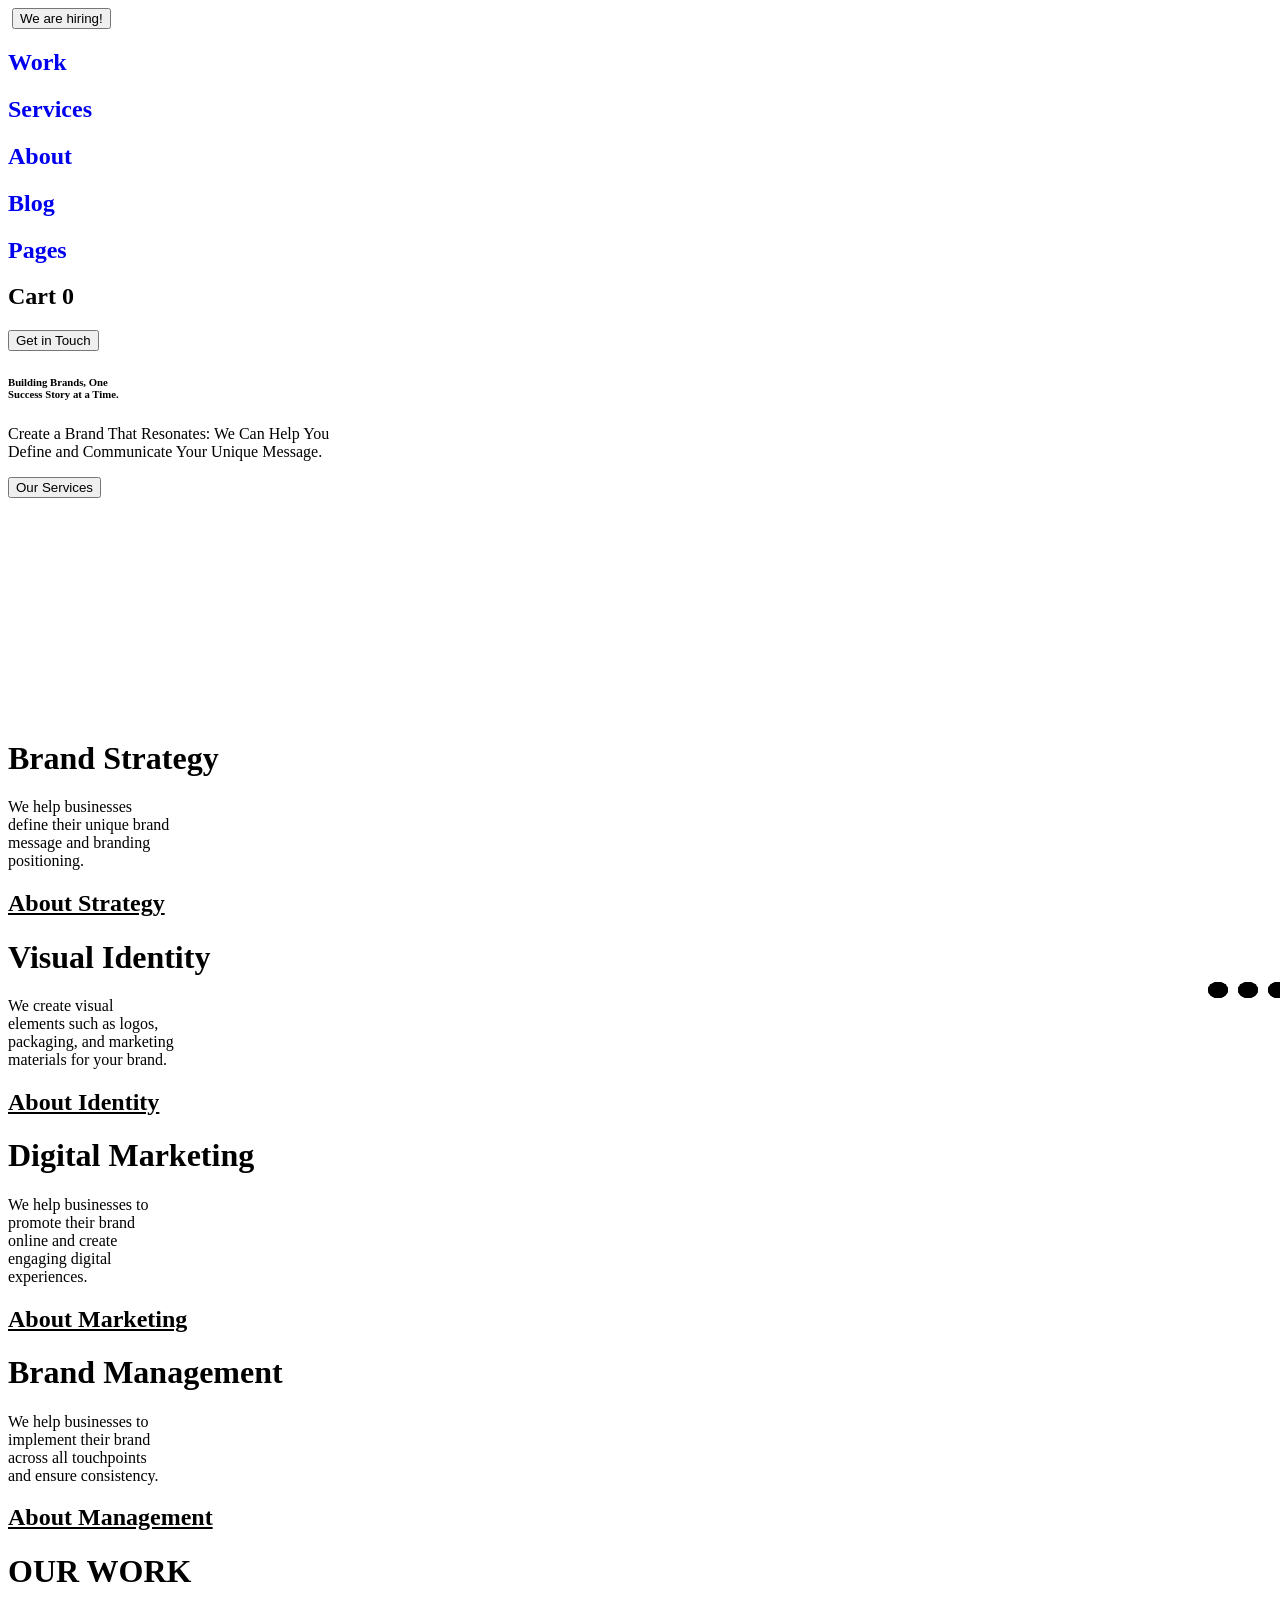
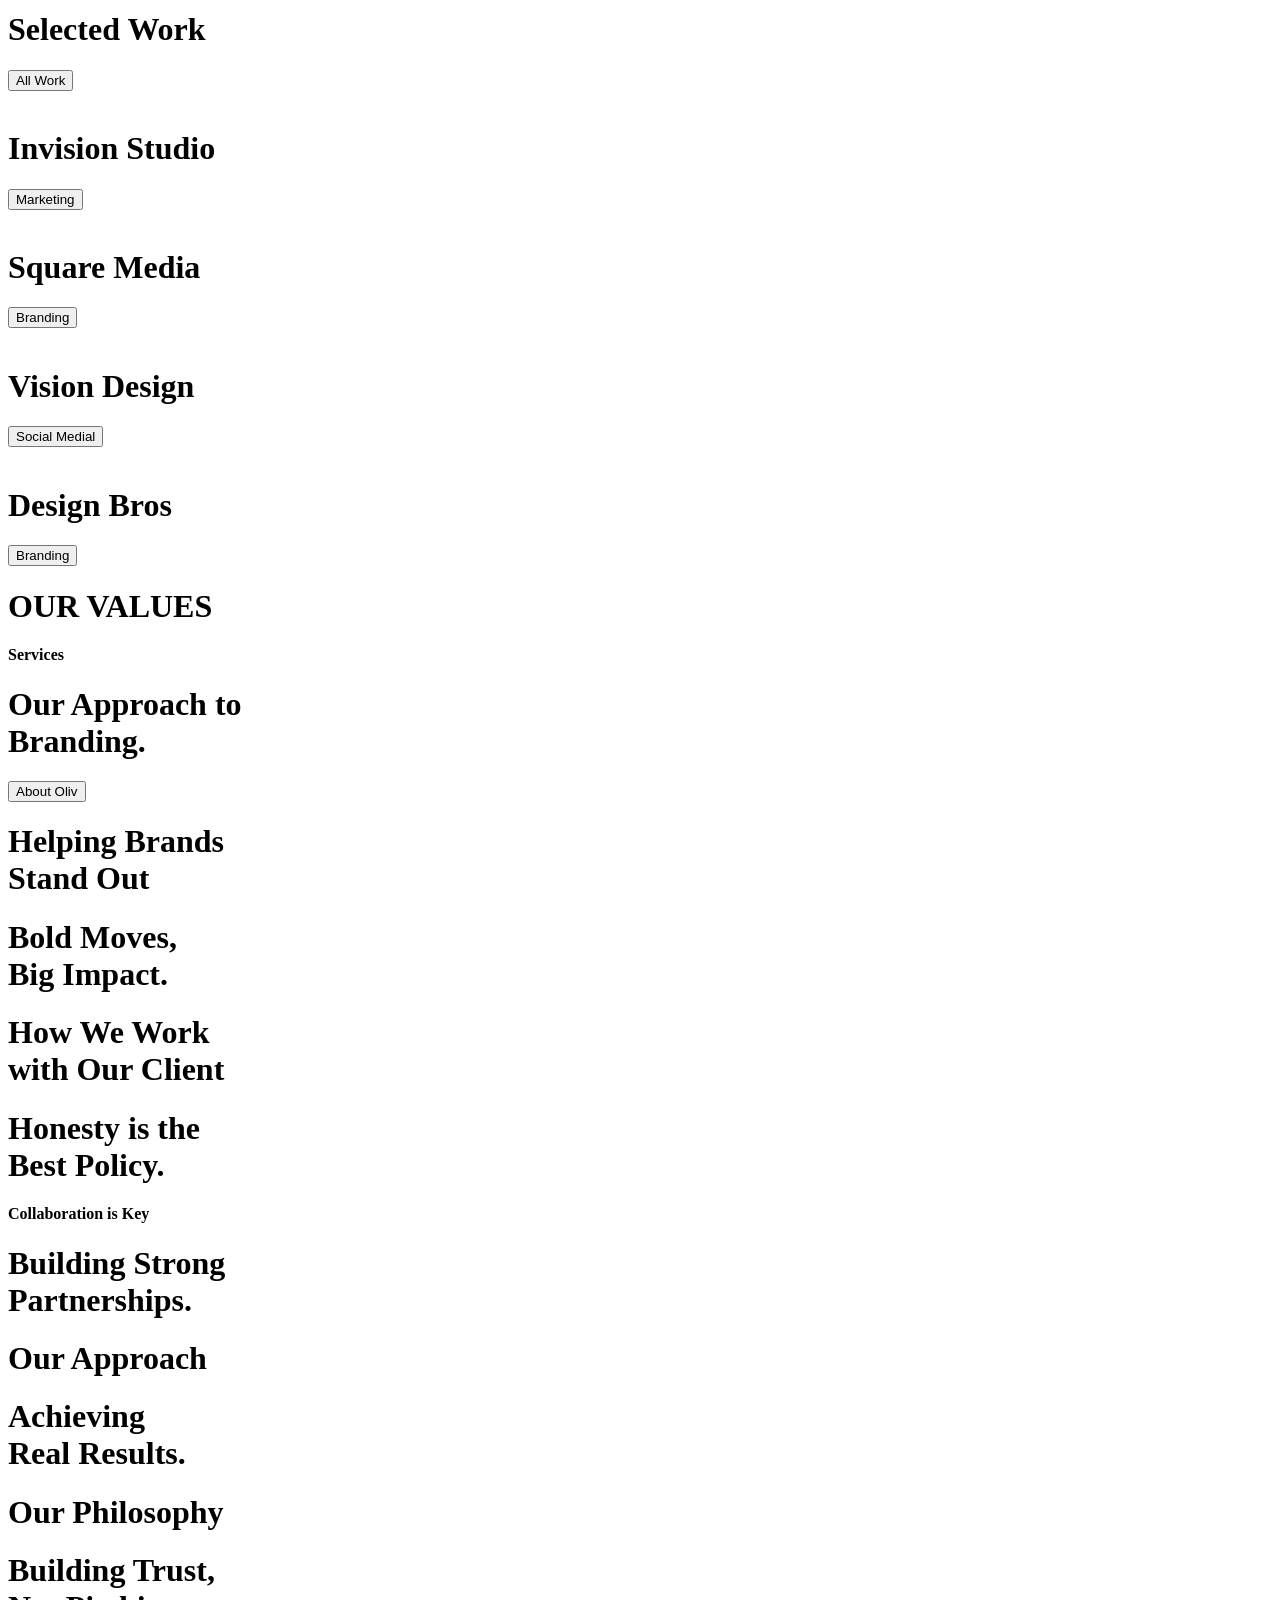
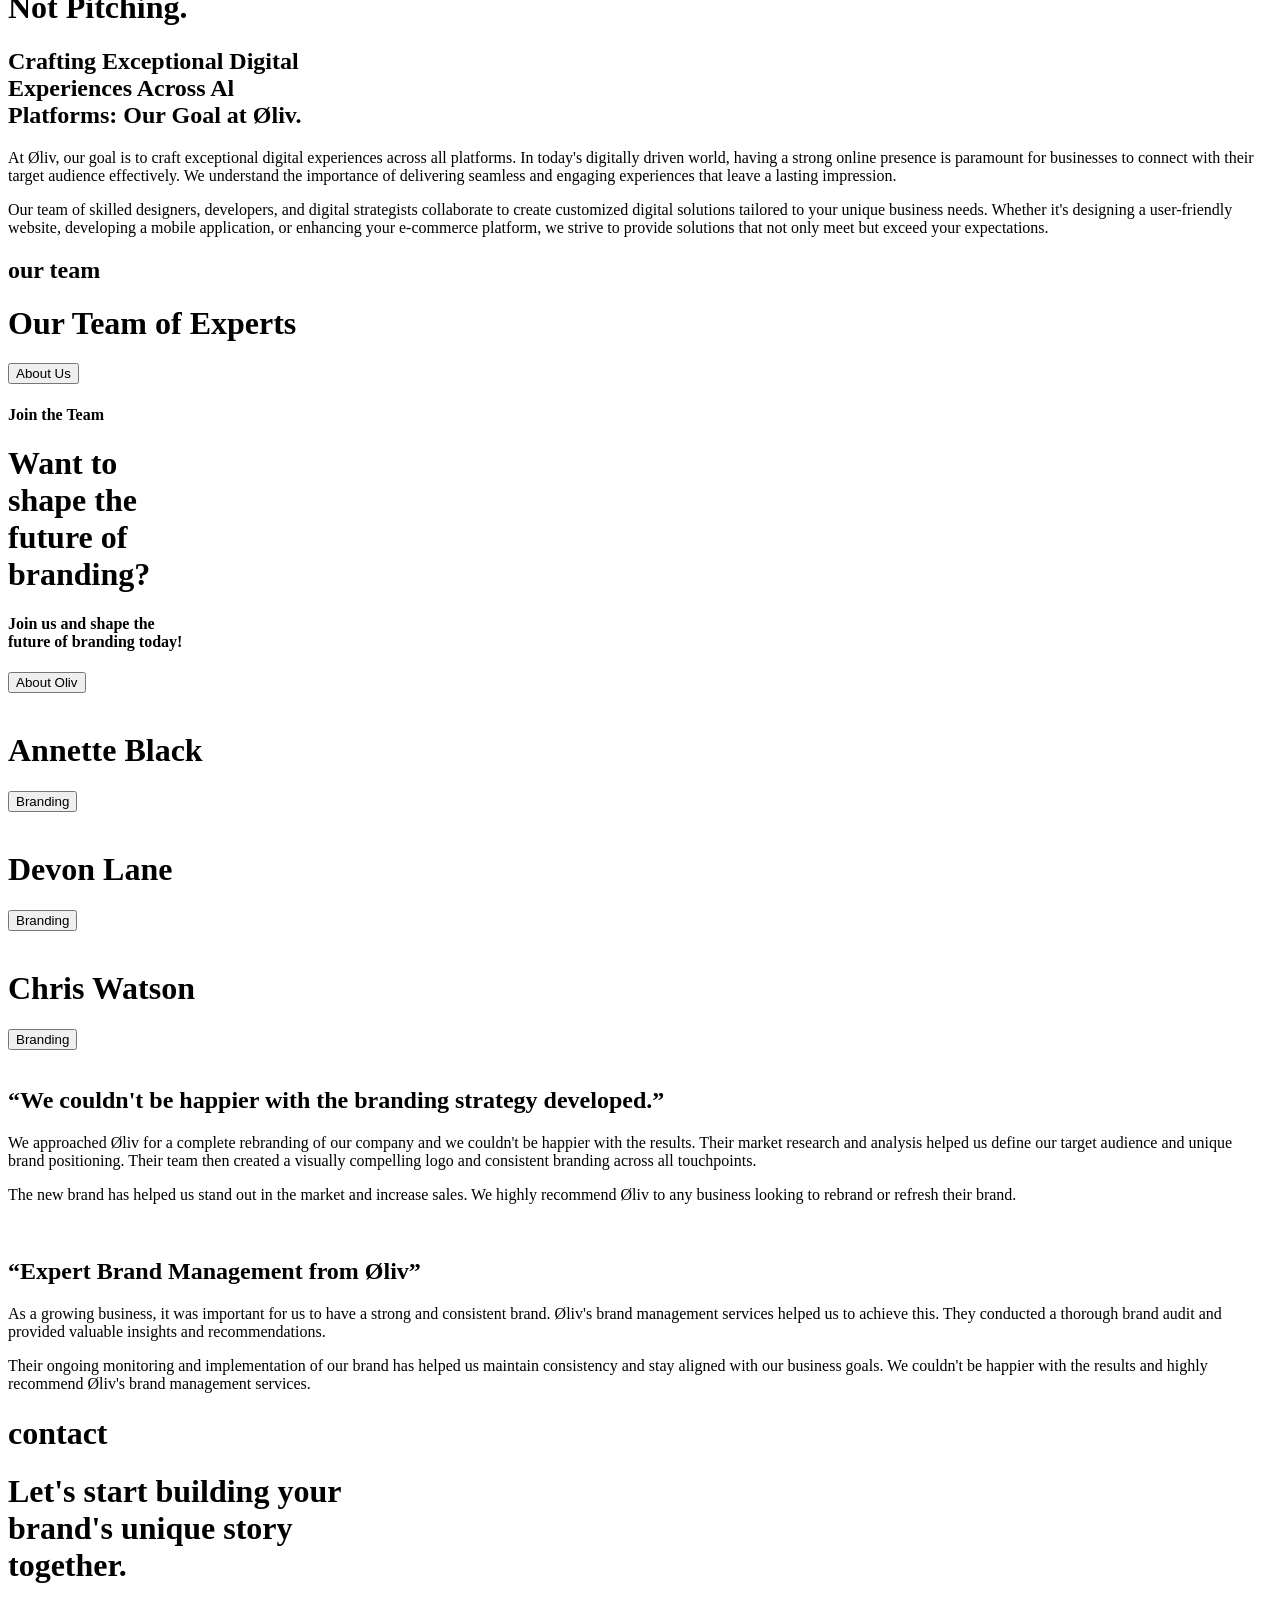
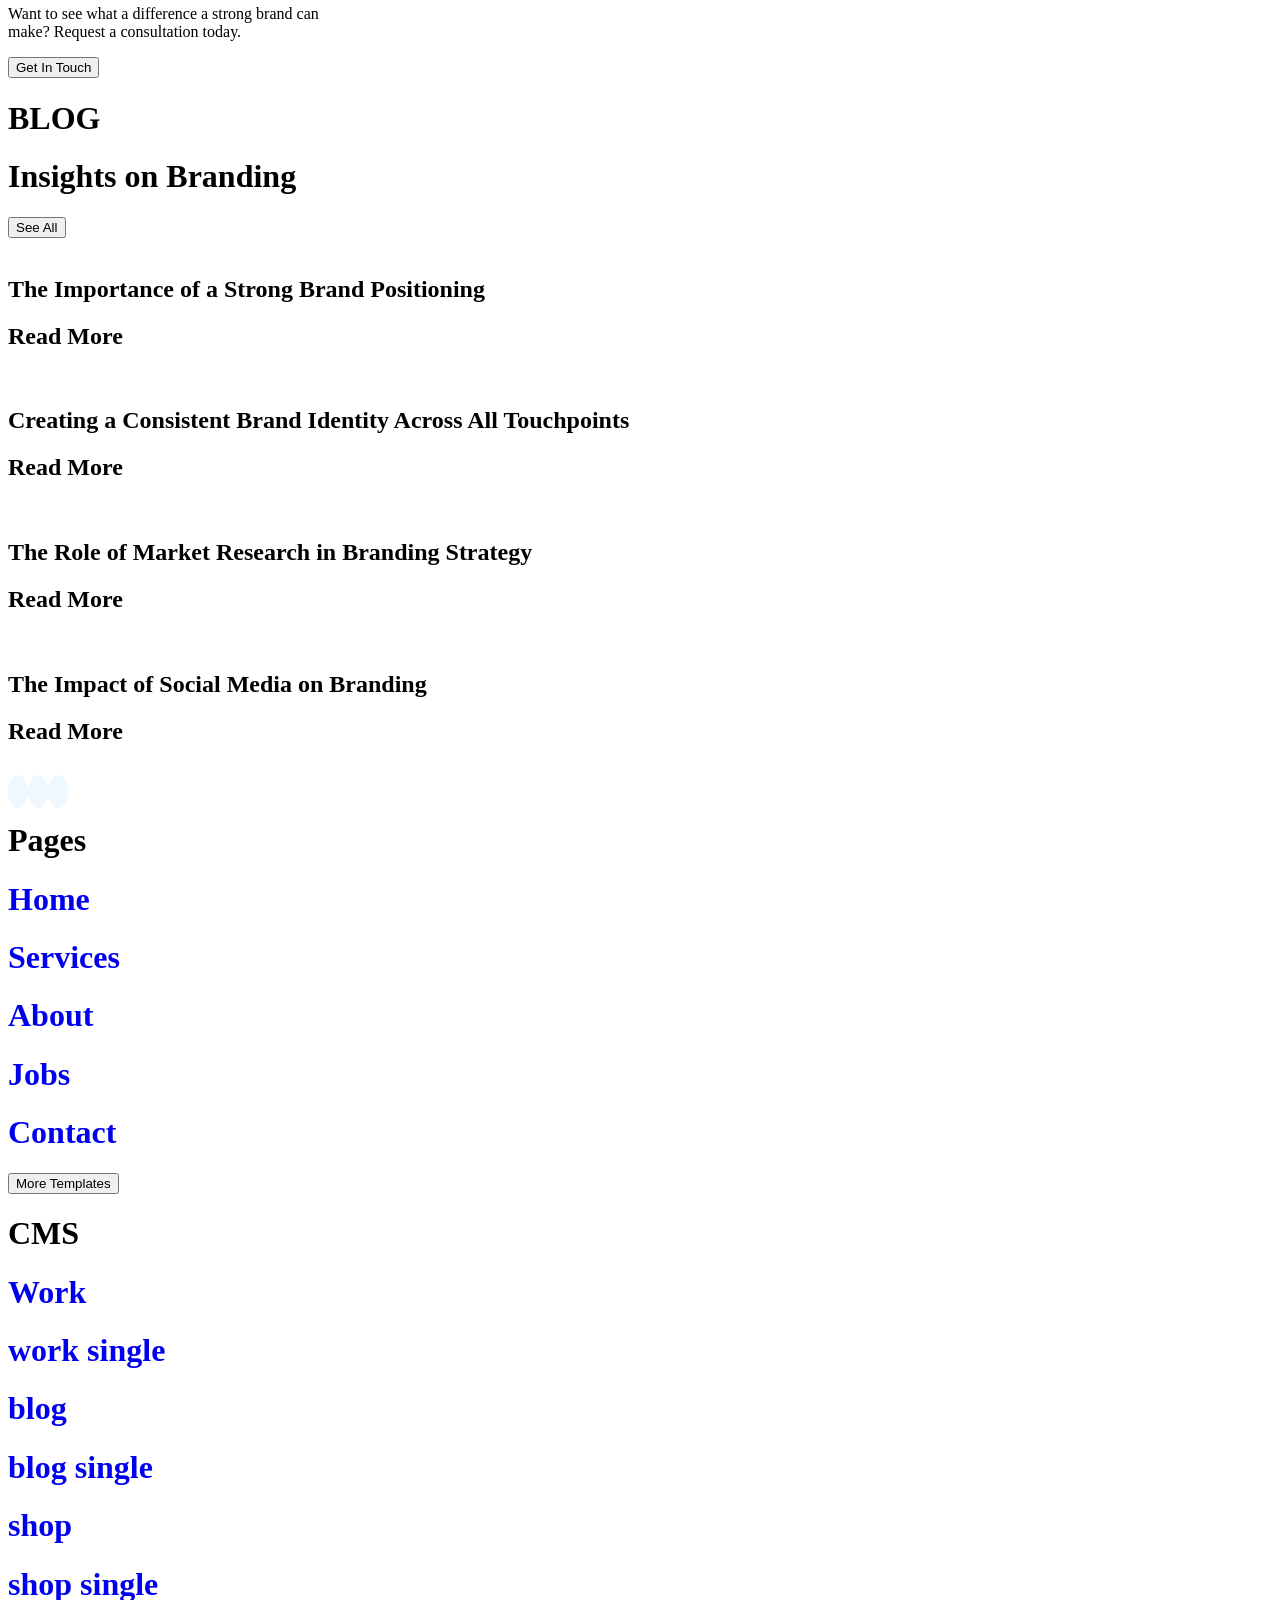
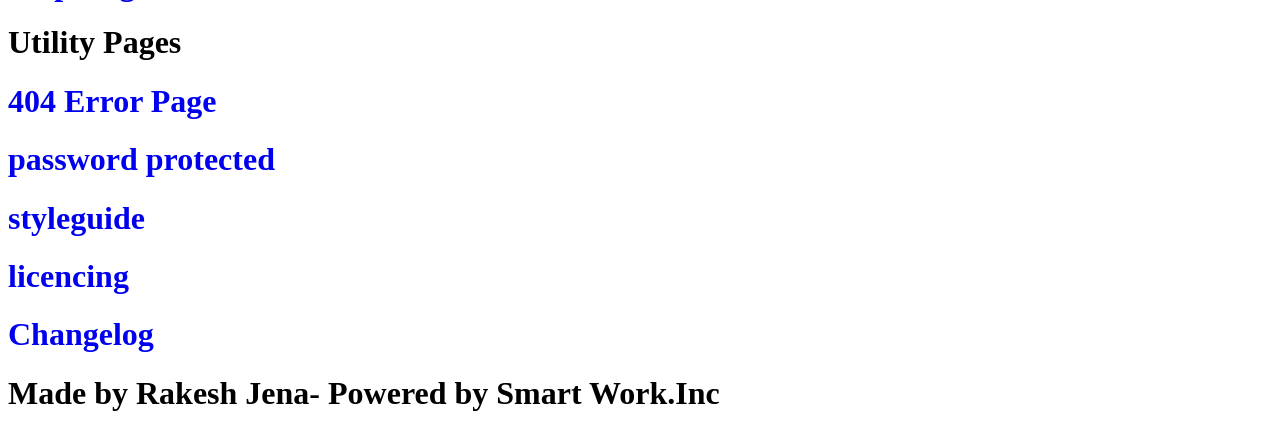
==== A5_assignment/index.html @ ea175433 "feat: initialize project with landing page structure and custom stylesheet" ====
<!DOCTYPE html>
<html lang="en">

<head>
    <meta charset="UTF-8">
    <meta name="viewport" content="width=device-width, initial-scale=1.0">
    <title>A5_assignment</title>
    <link rel="stylesheet" href="oliv.css">
    <script src="https://unpkg.com/@tailwindcss/browser@4"></script>
    <link href="https://cdn.jsdelivr.net/npm/remixicon@4.5.0/fonts/remixicon.css" rel="stylesheet" />

</head>

<body>
    <main class="w-full h-screen p-[0.1px] relative px-[100px] font-[inter]">
        <!-- nav bar -->
        <nav class="w-[100%] h-[10vh] mt-5 flex  border-b border-zinc-100 ">
            <div class="w-1/2 h-full flex items-center gap-5">
                <img class="w-[6vw]"
                    src="https://cdn.prod.website-files.com/63c3f1995d4c3581bbc944b5/63c3fed42405e70f33df42ee_logo.svg"
                    alt="">
                <button class="w-fit h-fit bg-[#EdDED5] px-2 py-1 rounded-full font-light text-sm">We are
                    hiring!</button>
            </div>
            <div class="w-1/2 h-full flex items-center gap-9 font-light">
                <h1><a href="#" class="hover-underline">Work</a></h1>
                <h1><a href="#" class="hover-underline">Services</a></h1>
                <h1><a href="#" class="hover-underline">About</a></h1>
                <h1><a href="#" class="hover-underline">Blog</a></h1>
                <h1><a href="#" class="hover-underline">Pages <i class="ri-arrow-drop-down-line"></i></a></h1>
                <h1>Cart <span class="bg-[#EEDED5] rounded-full w-fit h-fit px-1">0</span></h1>
                <button class="border border-black rounded-full px-3.5 py-2 ml-2 hover:text-white hover:bg-black">Get in
                    Touch</button>
            </div>
        </nav>
        <!-- text section -->
        <section class="w-full h-[80%]">
            <h6 class="text-[6.5vw] font-thin font-[manrope,sans-serif] leading-25 pt-[25vh]" id="building">Building
                Brands, One <br> Success Story at a Time.</h6>
            <p class="text-[1.5vw] font-light pt-5">Create a Brand That Resonates: We Can Help You <br> Define and
                Communicate Your Unique Message. </p>
            <button
                class="bg-black px-7 py-4 rounded-full text-white font-[manrope,sans-serif] mt-8 hover:contrast-600">Our
                Services</button>

        </section>
        <!-- scrool section -->
        <div id="scroll">
            <div id="container">

                <img class="h-[6vh]"
                    src="https://cdn.prod.website-files.com/63c3f1995d4c3581bbc944b5/63c418ce9f1b45e141bf28b5_client-logo-03.svg"
                    alt="">
                <img class="h-[5vh]"
                    src="https://cdn.prod.website-files.com/63c3f1995d4c3581bbc944b5/63c418ce2c404b364300ba31_client-logo-04.svg"
                    alt="">
                <img class="h-[5vh]"
                    src="https://cdn.prod.website-files.com/63c3f1995d4c3581bbc944b5/63c418cea9dabe252e43b0c0_client-logo-07.svg"
                    alt="">
                <img class="h-[5vh]"
                    src="https://cdn.prod.website-files.com/63c3f1995d4c3581bbc944b5/63c418cea9dabef95143b0c1_client-logo-06.svg"
                    alt="">
                <img class="h-[5vh]"
                    src="https://cdn.prod.website-files.com/63c3f1995d4c3581bbc944b5/63c418af3b2b766cebaba02d_client-logo-01.svg"
                    alt="">
                <img class="h-[5vh]"
                    src="https://cdn.prod.website-files.com/63c3f1995d4c3581bbc944b5/63c418ce6a0062cf2d279e35_client-logo-02.svg"
                    alt="">


            </div>
            <div id="container">

                <img class="h-[6vh]"
                    src="https://cdn.prod.website-files.com/63c3f1995d4c3581bbc944b5/63c418ce9f1b45e141bf28b5_client-logo-03.svg"
                    alt="">
                <img class="h-[5vh]"
                    src="https://cdn.prod.website-files.com/63c3f1995d4c3581bbc944b5/63c418ce2c404b364300ba31_client-logo-04.svg"
                    alt="">
                <img class="h-[5vh]"
                    src="https://cdn.prod.website-files.com/63c3f1995d4c3581bbc944b5/63c418cea9dabe252e43b0c0_client-logo-07.svg"
                    alt="">
                <img class="h-[5vh]"
                    src="https://cdn.prod.website-files.com/63c3f1995d4c3581bbc944b5/63c418cea9dabef95143b0c1_client-logo-06.svg"
                    alt="">
                <img class="h-[5vh]"
                    src="https://cdn.prod.website-files.com/63c3f1995d4c3581bbc944b5/63c418af3b2b766cebaba02d_client-logo-01.svg"
                    alt="">
                <img class="h-[5vh]"
                    src="https://cdn.prod.website-files.com/63c3f1995d4c3581bbc944b5/63c418ce6a0062cf2d279e35_client-logo-02.svg"
                    alt="">

                <!-- Our work       -->
            </div>
        </div>
        <div class="w-full h-[70vh] border-b border-zinc-200">
            <div class=" w-full h-[80%] flex justify-between">
                <div class="w-[23%] h-[90%] bg-zinc-100 px-[50px] pt-[60px]">
                    <h1 class="text-[1.8vw] font-light">Brand Strategy</h1>
                    <p class="font-thin text-zinc-600 text-lg mt-4">We help businesses <br>define their unique brand
                        <br>message and branding <br>positioning.</p>
                    <h2 class="pt-4 decoration-solid"><u>About Strategy</u></h2>
                </div>
                <div class="w-[23%] h-[90%] bg-zinc-100 px-[50px] pt-[60px]">
                    <h1 class="text-[1.8vw] font-light">Visual Identity</h1>
                    <p class="font-thin text-zinc-600 text-lg mt-4">We create visual <br>elements such as logos,
                        <br>packaging, and marketing <br>materials for your brand.</p>
                    <h2 class="pt-4 decoration-solid"><u>About Identity</u></h2>
                </div>
                <div class="w-[23%] h-[90%] bg-zinc-100 px-[50px] pt-[60px]">
                    <h1 class="text-[1.8vw] font-light">Digital Marketing</h1>
                    <p class="font-thin text-zinc-600 text-lg mt-4">We help businesses to <br>promote their
                        brand<br>online and create<br>engaging digital <br>experiences.</p>
                    <h2 class="pt-4 decoration-solid"><u>About Marketing</u></h2>
                </div>
                <div class="w-[23%] h-[90%] bg-zinc-100 px-[50px] pt-[60px]">
                    <h1 class="text-[1.8vw] font-light">Brand Manage­ment</h1>
                    <p class="font-thin text-zinc-600 text-lg mt-4">We help businesses to <br>implement their brand
                        <br>across all touchpoints <br>and ensure consistency.</p>
                    <h2 class="pt-4 decoration-solid"><u>About Management</u></h2>
                </div>
            </div>
            <h1 class="py-2 text-xs pt-17 text-zinc-700">OUR WORK</h1>
        </div>
        <!-- selected work -->
        <div class="w-full h-[20vh] flex justify-between items-center">
            <h1 class="text-[3.5vw] font-light font-[inter]">Selected Work</h1>
            <button
                class="border rounded-full px-6 py-3 text-sm bg-white text-black hover:bg-black hover:text-white">All
                Work</button>

        </div>
        <!-- big image section -->
        <div class="w-full h-[70vh] flex justify-between">
            <div class="w-[49%] h-full">
                <div class="w-full h-[90%] overflow-hidden">
                    <img class="object-cover h-full w-full hover:h-[110%] hover:w-[110%]" id="pic"
                        src="https://cdn.prod.website-files.com/63c3f1995d4c354236c944de/63c6b981e34f347cacdc73b6_project-01-thumb.webp"
                        alt="">
                </div>
                <div class="w-full h-[10%] flex justify-between items-center">
                    <h1 class="text-xl font-light">Invision Studio</h1>
                    <button
                        class="border rounded-full px-3 py-1 text-sm bg-white text-black hover:bg-black hover:text-white">Marketing</button>
                </div>
            </div>

            <div class="w-[49%] h-full">
                <div class="w-full h-[90%] overflow-hidden "><img
                        class="object-cover h-full w-full hover:h-[110%] hover:w-[110%]" id="pic"
                        src="https://cdn.prod.website-files.com/63c3f1995d4c354236c944de/63c6b96d86c0c985079d8d60_project-02-thumb.webp"
                        alt=""></div>
                <div class="w-full h-[10%] flex justify-between items-center">
                    <h1 class="text-xl font-light">Square Media </h1><button
                        class="border rounded-full px-3 py-1 text-sm bg-white text-black hover:bg-black hover:text-white">Branding</button>
                </div>
            </div>
        </div>

        <div class="w-full h-[70vh] flex justify-between mt-5">
            <div class="w-[49%] h-full">
                <div class="w-full h-[90%] overflow-hidden"><img
                        class="object-cover h-full w-full hover:h-[110%] hover:w-[110%]" id="pic"
                        src="https://cdn.prod.website-files.com/63c3f1995d4c354236c944de/63c6b953a2c1a5706f63bbe1_project-03-thumb.webp"
                        alt=""></div>
                <div class="w-full h-[10%] flex justify-between items-center">
                    <h1 class="text-xl font-light">Vision Design</h1><button
                        class="border rounded-full px-3 py-1 text-sm bg-white text-black hover:bg-black hover:text-white">Social
                        Medial</button>
                </div>
            </div>
            <div class="w-[49%] h-full">
                <div class="w-full h-[90%] overflow-hidden "><img
                        class="object-cover h-full w-full hover:h-[110%] hover:w-[110%]" id="pic"
                        src="https://cdn.prod.website-files.com/63c3f1995d4c354236c944de/63c6b943f334e17d7007a0ea_project-04-thumb.webp"
                        alt=""></div>
                <div class="w-full h-[10%] flex justify-between items-center">
                    <h1 class="text-xl font-light">Design Bros </h1><button
                        class="border rounded-full px-3 py-1 text-sm bg-white text-black hover:bg-black hover:text-white">Branding</button>
                </div>
            </div>
        </div>
        <div class="w-full h-[20vh] relative border-b border-zinc-200">
            <h1 class="relative top-[76%] text-sm text-zinc-700">OUR VALUES</h1>
        </div>
        <!-- Services -->
        <div class="w-full h-[50vh] flex mt-18 justify-between">
            <div class="w-[23%] h-full bg-[#F1F5F9] p-[50px] ">
                <h4 class="text-sm font-light">Services</h4>
                <h1 class="text-2xl pt-8 font-light">Our Approach to <br>Branding.</h1>
                <button class="bg-black text-white px-8 py-3 rounded-full text-sm mt-27">About Oliv<i
                        class="ri-arrow-right-up-line text-lg font-thin"></i></button>
            </div>
            <div class="w-[23%] h-full bg-[#F1F6F5] flex flex-col justify-between p-[50px] uppercase">
                <h1 class="text-sm font-light">Helping Brands <br> Stand Out</h1>
                <h1 class="text-xl font-light">Bold Moves, <br> Big Impact.</h1>
            </div>
            <div class="w-[23%] h-full bg-[#F8F8F8] flex flex-col justify-between p-[50px] uppercase">
                <h1 class="text-sm font-light">How We Work <br> with Our Client</h1>
                <h1 class="text-xl font-light">Honesty is the <br> Best Policy.</h1>
            </div>
            <div class="w-[23%] h-full bg-white"></div>
        </div>

        <div class="w-full h-[50vh] flex mt-10 justify-between">

            <div class="w-[23%] h-full bg-white"></div>


            <div class="w-[23%] h-full bg-[#F8F8F8] p-[50px] flex flex-col justify-between">
                <h4 class="text-sm font-light uppercase">Collaboration is Key</h4>
                <h1 class="text-2xl font-light">Building Strong <br> Partnerships.</h1>

            </div>
            <div class="w-[23%] h-full bg-[#F8EDE3] flex flex-col justify-between p-[50px] uppercase">
                <h1 class="text-sm font-light">Our Approach</h1>
                <h1 class="text-2xl font-light">Achieving <br> Real Results.</h1>
            </div>
            <div class="w-[23%] h-full bg-[#FFFAE7] flex flex-col justify-between p-[50px] uppercase">
                <h1 class="text-sm font-light">Our Philosophy</h1>
                <h1 class="text-xl font-light">Building Trust, <br>Not Pitching.</h1>
            </div>
        </div>
        <!-- middle text -->
        <section class="w-full h-[100vh] relative mt-[15vh] border-b border-zinc-200">
            <div class="w-full h-[30%]">
                <h1 class="text-[3.2vw] font-light pl-[25%] leading-15">Crafting Exceptional Digital <br>Experiences
                    Across Al <br> Platforms: Our Goal at Øliv.</h1>
            </div>
            <div class="w-full h-[50%] flex">
                <div class="w-1/2 h-[100%] ">
                    <p class="pl-[50%] text-lg font-light text-zinc-600">At Øliv, our goal is to craft exceptional
                        digital experiences across all platforms. In today's digitally driven world, having a strong
                        online presence is paramount for businesses to connect with their target audience effectively.
                        We understand the importance of delivering seamless and engaging experiences that leave a
                        lasting impression.</p>
                </div>
                <div class="w-1/2 h-[100%]">
                    <p class="pl-5 pr-[50%] text-lg font-light text-zinc-600">Our team of skilled designers, developers,
                        and digital strategists collaborate to create customized digital solutions tailored to your
                        unique business needs. Whether it's designing a user-friendly website, developing a mobile
                        application, or enhancing your e-commerce platform, we strive to provide solutions that not only
                        meet but exceed your expectations.
                    </p>
                </div>
            </div>
            <h1 class="mt-29 uppercase font-light text-sm text-zinc-700">our team</h1>
        </section>
        <!-- our team -->
        <div class="w-full h-[20vh] flex justify-between items-center">
            <h1 class="text-[3.2vw] font-light font-[inter]">Our Team of Experts</h1>
            <button
                class="border rounded-full px-6 py-3 text-sm bg-white text-black hover:bg-black hover:text-white">About
                Us</button>
        </div>

        <div class="w-full h-[65vh] flex justify-between">
            <div class="w-[23%] h-full bg-[#F1F6F5] pl-15 pt-15">
                <h4 class="text-sm font-light uppercase">Join the Team</h4>
                <h1 class="text-3xl font-light mt-5">Want to <br> shape the <br>future of <br>branding?</h1>
                <h4 class="mt-3 text-sm text-zinc-400 leading-7">Join us and shape the <br>future of branding today!
                </h4>
                <button class="bg-black text-white px-8 py-4 rounded-full text-sm mt-20">About Oliv</button>

            </div>
            <div class="w-[23%] h-full">
                <div class="w-full h-[85%] overflow-hidden relative" id="card">
                    <img class="w-full h-full object-cover"
                        src="https://assets-global.website-files.com/63c3f1995d4c3581bbc944b5/63c68f2ecddac415070de2e8_team-01-p-500.webp"
                        alt="">
                    <div id="bottom"><i class="ri-instagram-line"></i><i class="ri-twitter-fill"></i><i
                            class="ri-behance-line"></i></div>
                </div>
                <div class="w-full h-[15%] flex justify-between items-center">
                    <h1 class="text-xl font-light">Annette Black</h1>
                    <button
                        class="border font-light rounded-full px-3 py-1 text-sm bg-white text-black hover:bg-black hover:text-white">Branding</button>
                </div>
            </div>
            <div class="w-[23%] h-full">
                <div class="w-full h-[85%] overflow-hidden relative" id="card">
                    <img class="w-full h-full object-cover"
                        src="https://assets-global.website-files.com/63c3f1995d4c3581bbc944b5/63c68f2e0a57ab81ad90f31f_team-02-p-500.webp"
                        alt="">
                    <div id="bottom"><i class="ri-instagram-line"></i><i class="ri-twitter-fill"></i><i
                            class="ri-behance-line"></i></div>
                </div>
                <div class="w-full h-[15%] flex justify-between items-center">
                    <h1 class="text-xl font-light">Devon Lane</h1>
                    <button
                        class="border font-light rounded-full px-3 py-1 text-sm bg-white text-black hover:bg-black hover:text-white">Branding</button>
                </div>
            </div>
            <div class="w-[23%] h-full">
                <div class="w-full h-[85%] overflow-hidden relative" id="card">
                    <img class="w-full h-full object-cover"
                        src="https://assets-global.website-files.com/63c3f1995d4c3581bbc944b5/63c68f2ed7fe4b9a5bef7ee1_team-03-p-500.webp"
                        alt="">
                    <div id="bottom"><i class="ri-instagram-line"></i><i class="ri-twitter-fill"></i><i
                            class="ri-behance-line"></i></div>
                </div>
                <div class="w-full h-[15%] flex justify-between items-center">
                    <h1 class="text-xl font-light">Chris Watson</h1>
                    <button
                        class="border font-light rounded-full px-3 py-1 text-sm bg-white text-black hover:bg-black hover:text-white">Branding</button>
                </div>
            </div>
        </div>
        <!-- logoipsum section -->
        <section class="w-[100%] h-[50vh] flex justify-end mt-40">
            <div class="w-[20%] h-full border-b border-zinc-200">
                <img src="https://cdn.prod.website-files.com/63c3f1995d4c3581bbc944b5/63c418ce6a0062cf2d279e35_client-logo-02.svg"
                    alt="">
            </div>
            <div class="w-[50%] h-full pr-10 border-b border-zinc-200">
                <h1 class="text-[2vw] font-light">“We couldn't be happier with the branding strategy developed.”</h1>
                <p class="font-light mt-10">We approached Øliv for a complete rebranding of our company and we couldn't
                    be happier with the results. Their market research and analysis helped us define our target audience
                    and unique brand positioning. Their team then created a visually compelling logo and consistent
                    branding across all touchpoints.</p>
                <p class="font-light mt-10">The new brand has helped us stand out in the market and increase sales. We
                    highly recommend Øliv to any business looking to rebrand or refresh their brand.</p>
            </div>

        </section>
        <section class="w-[100%] h-[50vh] flex justify-end mt-20">
            <div class="w-[20%] h-full">
                <img src="https://cdn.prod.website-files.com/63c3f1995d4c3581bbc944b5/63c418cea9dabef95143b0c1_client-logo-06.svg"
                    alt="">
            </div>
            <div class="w-[50%] h-full pr-10">
                <h1 class="text-[2vw] font-light">“Expert Brand Management from Øliv”</h1>
                <p class="font-light mt-10">As a growing business, it was important for us to have a strong and
                    consistent brand. Øliv's brand management services helped us to achieve this. They conducted a
                    thorough brand audit and provided valuable insights and recommendations.
                </p>
                <p class="font-light mt-10">Their ongoing monitoring and implementation of our brand has helped us
                    maintain consistency and stay aligned with our business goals. We couldn't be happier with the
                    results and highly recommend Øliv's brand management services.</p>
            </div>

        </section>
        <!-- contact section -->
        <div class="w-full h-[80vh] bg-[#F1F6F5] mt-20 flex">
            <div class="w-[30%] h-full pt-25 pl-25 font-light">
                <h1>contact</h1>
            </div>
            <div class="w-[70%] h-full pt-25">
                <h1 class="text-[4vw] leading-20 font-light">Let's start building your <br>brand's unique story
                    <br>together.</h1>
                <p class="text-2xl mt-3 font-light">Want to see what a difference a strong brand can <br>make? Request a
                    consultation today.</p>
                <button class="bg-black text-white px-8 py-3 rounded-full text-sm mt-13">Get In Touch<i
                        class="ri-arrow-right-up-line text-lg font-thin"></i></button>
            </div>
        </div>
        <!-- blog -->
        <div class="w-full h-[10vh] border-b border-zinc-200 mt-10">
            <h1 class="text-sm font-light pt-10">BLOG</h1>
        </div>
        <div class="w-full h-[20vh] flex justify-between items-center">
            <h1 class="text-[3.2vw] font-light font-[inter]">Insights on Branding </h1>
            <button
                class="border rounded-full px-6 py-3 text-sm bg-white text-black hover:bg-black hover:text-white">See
                All</button>

        </div>
        <!-- Insights on branding -->
        <section class="w-full h-[60vh] flex justify-between">
            <div class="w-[23%] h-full">
                <div class="w-full h-[70%] overflow-hidden"><img
                        class="w-full h-full object-cover object-center hover:h-[110%]" id="pic"
                        src="https://cdn.prod.website-files.com/63c3f1995d4c354236c944de/63c6926c3e0cadb265cce971_post-01-thumb-p-500.webp"
                        alt=""></div>
                <div class="w-full h-[30%]">
                    <h1 class="text-xl font-light pt-3">The Importance of a Strong Brand Positioning</h1>
                    <h1 class="font-light pt-4">Read More</h1>
                </div>
            </div>
            <div class="w-[23%] h-full">
                <div class="w-full h-[70%] overflow-hidden"><img
                        class="w-full h-full object-cover object-center hover:h-[110%]" id="pic"
                        src="https://cdn.prod.website-files.com/63c3f1995d4c354236c944de/63c692830763057ff261e841_post-02-thumb-p-500.webp"
                        alt=""></div>
                <div class="w-full h-[30%]">
                    <h1 class="text-xl font-light pt-3">Creating a Consistent Brand Identity Across All Touchpoints</h1>
                    <h1 class="font-light pt-4">Read More</h1>
                </div>
            </div>
            <div class="w-[23%] h-full">
                <div class="w-full h-[70%] overflow-hidden"><img
                        class="w-full h-full object-cover object-center hover:h-[110%]" id="pic"
                        src="https://cdn.prod.website-files.com/63c3f1995d4c354236c944de/63c69293cb2ab32755a1a6d7_post-03-thumb-p-500.webp"
                        alt=""></div>
                <div class="w-full h-[30%]">
                    <h1 class="text-xl font-light pt-3">The Role of Market Research in Branding Strategy</h1>
                    <h1 class="font-light pt-4">Read More</h1>
                </div>
            </div>
            <div class="w-[23%] h-full">
                <div class="w-full h-[70%] overflow-hidden"><img
                        class="w-full h-full object-cover object-center hover:h-[110%]" id="pic"
                        src="https://cdn.prod.website-files.com/63c3f1995d4c354236c944de/63c692a30a57ab0d6c9128fe_post-04-thumb-p-500.webp"
                        alt=""></div>
                <div class="w-full h-[30%]">
                    <h1 class="text-xl font-light pt-3">The Impact of Social Media on Branding</h1>
                    <h1 class="font-light pt-4">Read More</h1>
                </div>
            </div>
        </section>
        <!-- footer -->
        <div class="w-full h-[60vh] flex justify-between border-b border-zinc-200">
            <div class="w-[23%] h-[90%]">
                <div class="w-full h-[15%] pt-4"><img
                        src="https://cdn.prod.website-files.com/63c3f1995d4c3581bbc944b5/63c3fed42405e70f33df42ee_logo.svg"
                        alt=""></div>
                <div id="footer" class="pt-7">
                    <i class="text-lg ri-instagram-line"></i>
                    <i class="text-lg ri-twitter-fill"></i>
                    <i class="text-lg ri-behance-line"></i>
                </div>
            </div>
            <div class="w-[23%] h-[90%]">
                <div class="w-full h-[15%] pt-3 border-b border-zinc-200">
                    <h1 class="font-light text-lg mt-3">Pages</h1>
                </div>
                <div class="w-full h-[85%] font-normal text-sm leading-10 mt-5" id="Footer2">
                    <h1><a href="#" class="hover-underline">Home </a></h1>
                    <h1><a href="#" class="hover-underline">Services</a></h1>
                    <h1><a href="#" class="hover-underline">About</a></h1>
                    <h1><a href="#" class="hover-underline">Jobs</a></h1>
                    <h1><a href="#" class="hover-underline">Contact</a></h1>
                    <button class="bg-black text-white px-8 py-4 rounded-full text-sm mt-5">More Templates</button>

                </div>

            </div>
            <div class="w-[23%] h-[90%]">
                <div class="w-full h-[15%] pt-3 border-b border-zinc-200">
                    <h1 class="font-light text-lg mt-3">CMS</h1>
                </div>
                <div class="w-full h-[85%] font-normal text-sm leading-10 mt-5 capitalize">
                    <h1><a href="#" class="hover-underline">Work</a></h1>
                    <h1><a href="#" class="hover-underline">work single</a></h1>
                    <h1><a href="#" class="hover-underline">blog </a></h1>
                    <h1><a href="#" class="hover-underline">blog single</a></h1>
                    <h1><a href="#" class="hover-underline">shop</a></h1>
                    <h1><a href="#" class="hover-underline">shop single</a></h1>

                </div>
            </div>
            <div class="w-[23%] h-[90%]">
                <div class="w-full h-[15%] border-b border-zinc-200 pt-3">
                    <h1 class="font-light text-lg mt-3">Utility Pages</h1>
                </div>
                <div class="w-full h-[85%] font-normal text-sm leading-10 capitalize mt-5">
                    <h1><a href="#" class="hover-underline">404 Error Page</a></h1>
                    <h1><a href="#" class="hover-underline">password protected</a></h1>
                    <h1><a href="#" class="hover-underline">styleguide</a></h1>
                    <h1><a href="#" class="hover-underline">licencing</a></h1>
                    <h1><a href="#" class="hover-underline">Changelog</a></h1>
                </div>
            </div>
        </div>
        <!-- footer -->
        <footer class="w-full h-[10vh] flex justify-between items-center font-light">
            <h1 class="text-zinc-400 text-sm"><i class="ri-copyright-line"></i>Made by <span
                    class="text-black underline">Rakesh Jena</span>- Powered by <span class="text-black underline">Smart
                    Work.Inc </span></h1>
            

        </footer>
        <div class="w-f"></div>









    </main>

</body>

</html>
---- A5_assignment/oliv.css ----
#scroll{
    margin-top: 40px;
    height: 20vh;
    width: 100%;
    white-space: nowrap;
    overflow-x: hidden;
    overflow-y: hidden;
}
#container{
    height: 100%;
    width: 110%;
    display: inline-block;
    /* display: flex; */
    animation-name: scrol;
    animation-duration: 20s;
    animation-iteration-count: infinite;
    animation-timing-function: linear;
    
}
#container img{
    display: inline;
    margin: 50px 0px 50px 120px;
    align-items:center ;

    

}
@keyframes scrol{
    from{
        transform: translateX(0);

    }
    to{
        transform: translateX(-100%);
    }
}
#pic{
    transition:all cubic-bezier(0.19, 1, 0.22, 1)2s;
    object-position: center;
}
#bottom{
    height: 20%;
    width: 100%;
    display: flex;
    align-items: center;
    justify-content: end;
    background: linear-gradient(transparent);
    bottom: -20%;
    position: absolute;
    transition:all cubic-bezier(0.19, 1, 0.22, 1)1s;
    gap: 10px;
    padding-right: 25px;
}
#card:hover #bottom{
    bottom: 0;
}
#bottom i{
    padding: 8px 10px;
    color: white;
    background-color: black;
    border-radius: 50%;

}
#footer i{
    
    padding: 8px 10px;
    color: black;
    background-color: aliceblue;
    border-radius: 50%;
}
#footer2 h1{
    transition:all cubic-bezier(0.19, 1, 0.22, 1)10s;
}
.hover-underline{
    position: relative;
    text-decoration: none;
}
.hover-underline::after{
    content: '';
    position: absolute;
    width: 100%;
    height: 1.5px;
    bottom: 0;
    left: 0;
    background-color: black;
    transform-origin: bottom left;
    transition:all cubic-bezier(0.19, 1, 0.22, 1)1s;
    transform: scaleX(0);
}
.hover-underline:hover::after{
    transform: scale(1);
}
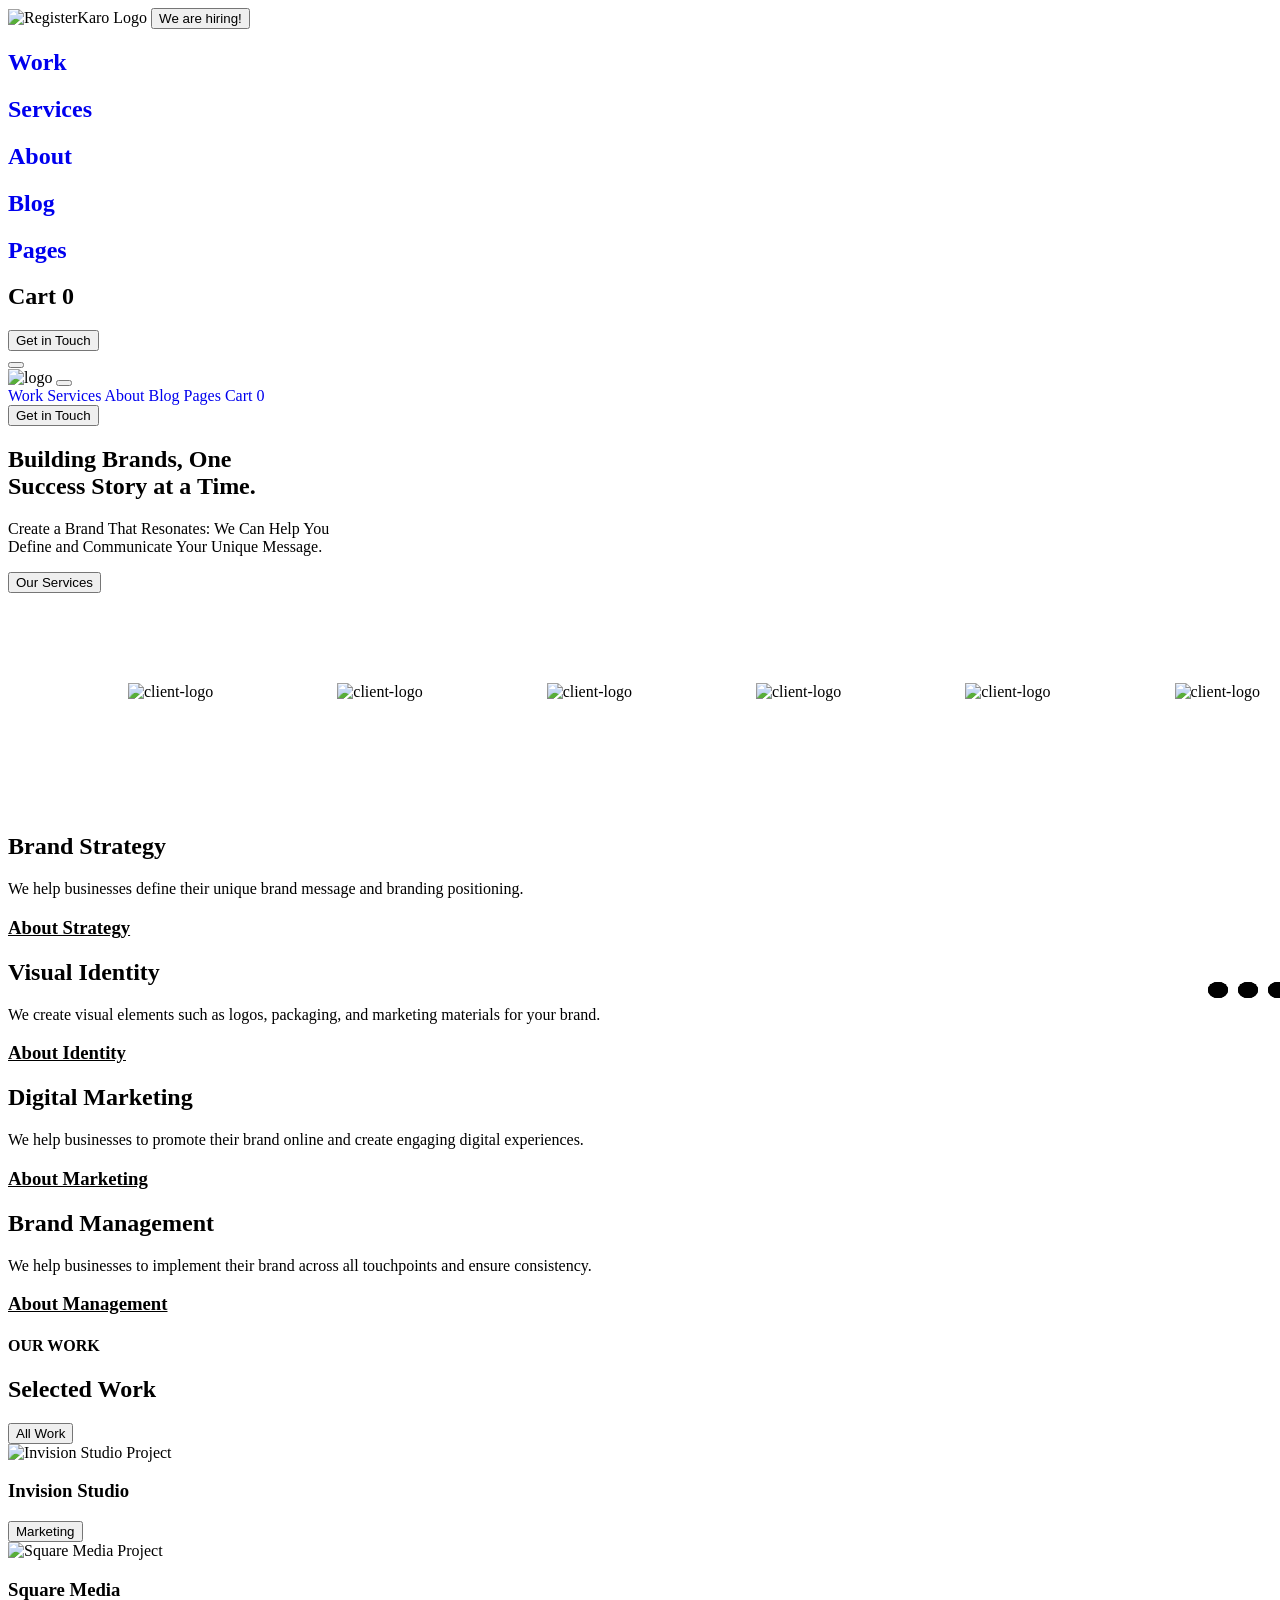
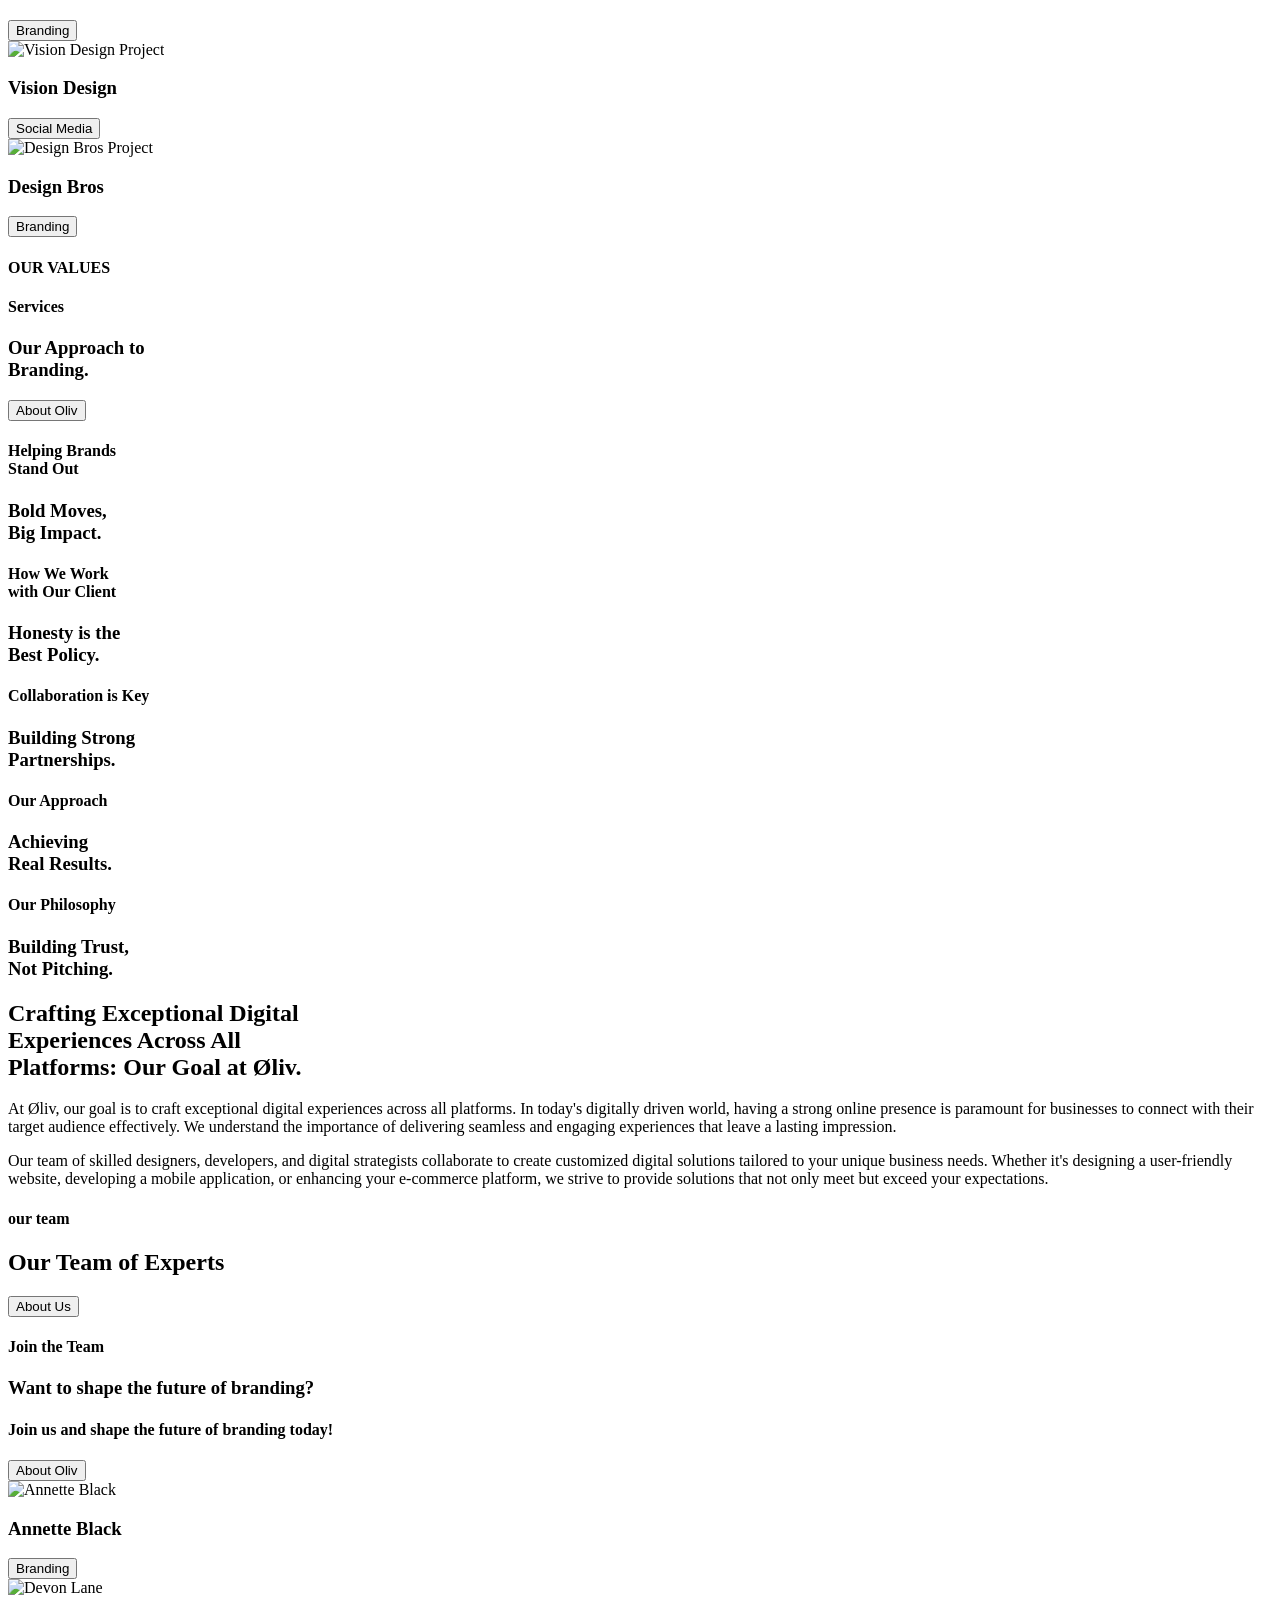
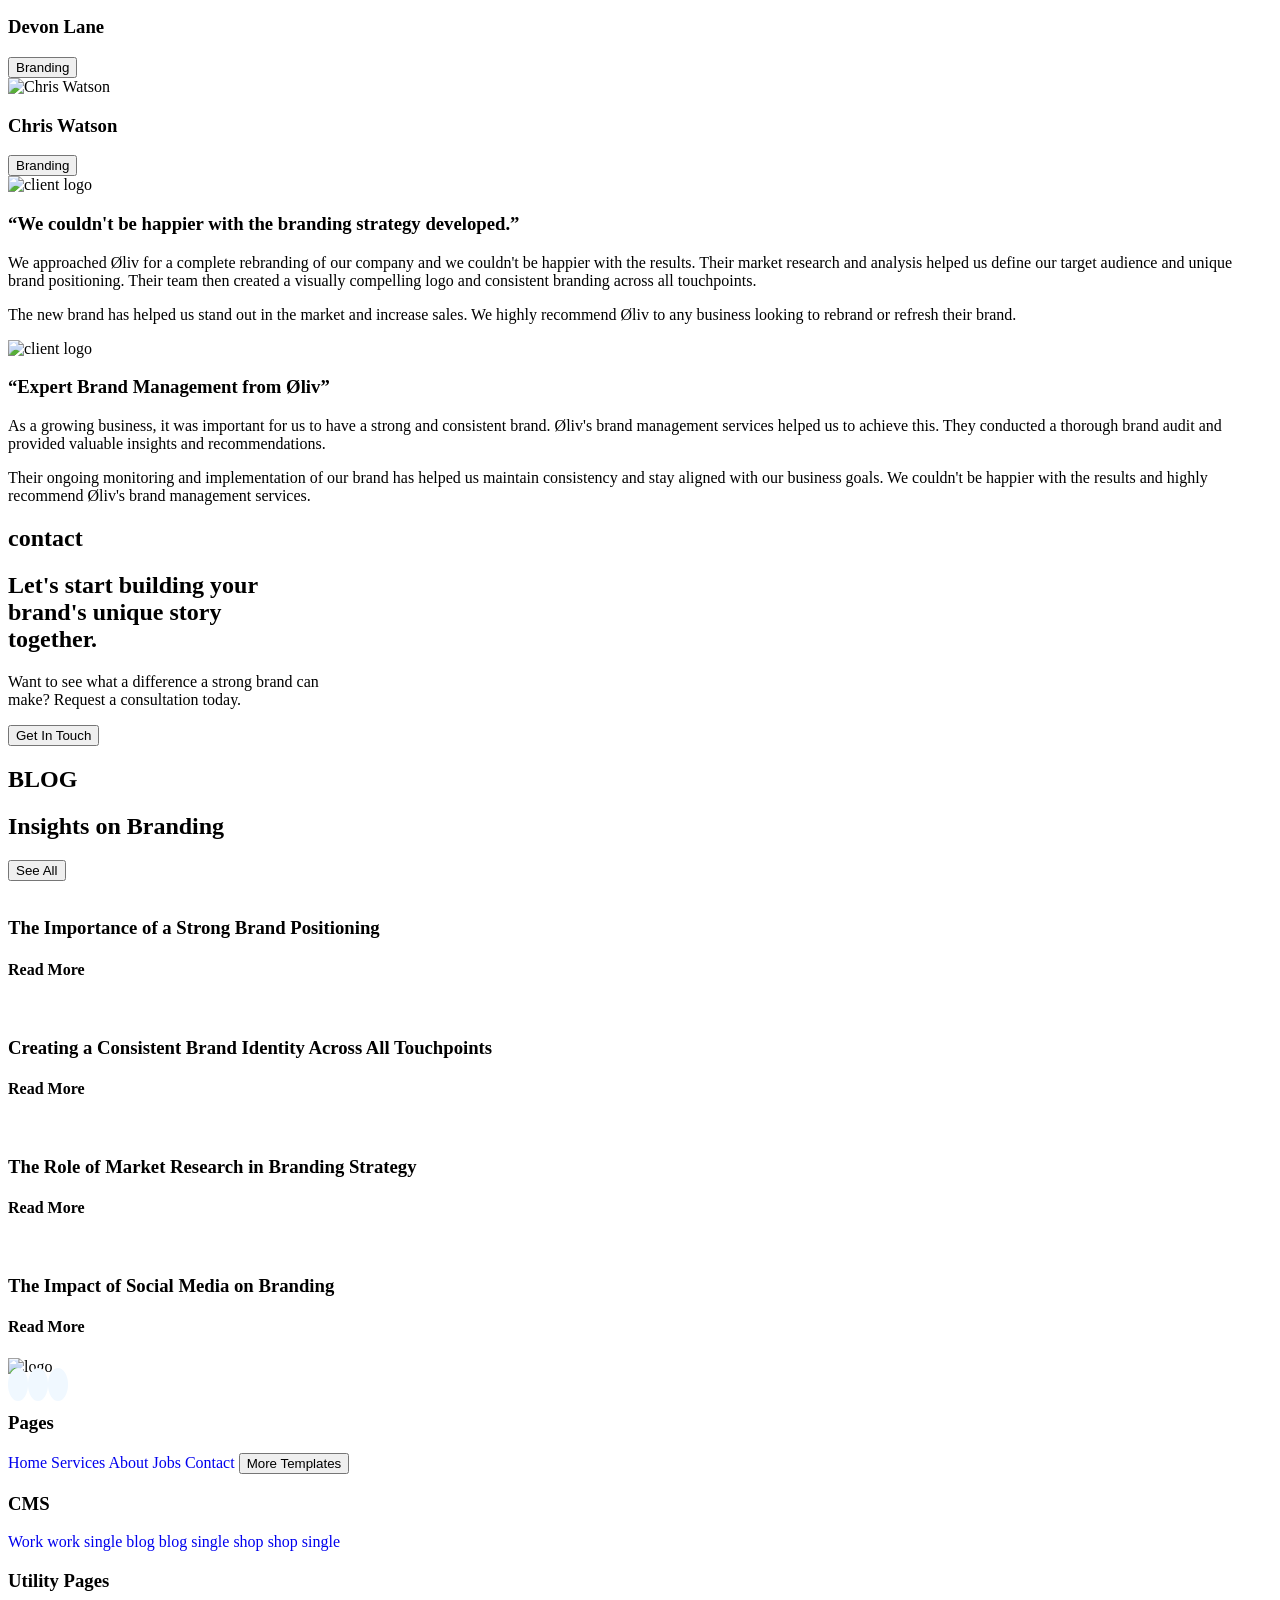
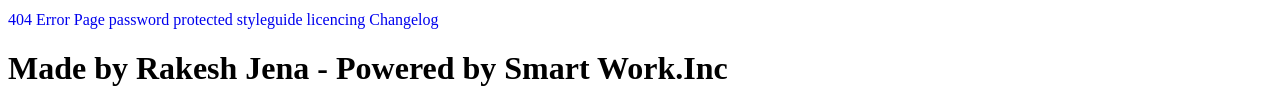
==== commit e5a4e48d: "feat: add landing page layout and styling with responsive navigation and service sections" ====
--- a/A5_assignment/index.html
+++ b/A5_assignment/index.html
@@ -4,484 +4,509 @@
 <head>
     <meta charset="UTF-8">
     <meta name="viewport" content="width=device-width, initial-scale=1.0">
-    <title>A5_assignment</title>
+    <title>RegisterKaro - Online Legal & Business Solutions</title>
     <link rel="stylesheet" href="oliv.css">
     <script src="https://unpkg.com/@tailwindcss/browser@4"></script>
     <link href="https://cdn.jsdelivr.net/npm/remixicon@4.5.0/fonts/remixicon.css" rel="stylesheet" />
-
 </head>
 
-<body>
-    <main class="w-full h-screen p-[0.1px] relative px-[100px] font-[inter]">
+<body class="bg-white text-black min-h-screen">
+    <main class="w-full min-h-screen p-[0.1px] relative px-6 md:px-12 lg:px-24 font-[inter] pb-12 overflow-x-hidden">
         <!-- nav bar -->
-        <nav class="w-[100%] h-[10vh] mt-5 flex  border-b border-zinc-100 ">
-            <div class="w-1/2 h-full flex items-center gap-5">
-                <img class="w-[6vw]"
+        <nav class="w-full h-[10vh] mt-5 flex justify-between items-center border-b border-zinc-100 pb-4 md:pb-0">
+            <div class="flex items-center gap-5">
+                <img class="w-20 md:w-24"
                     src="https://cdn.prod.website-files.com/63c3f1995d4c3581bbc944b5/63c3fed42405e70f33df42ee_logo.svg"
-                    alt="">
-                <button class="w-fit h-fit bg-[#EdDED5] px-2 py-1 rounded-full font-light text-sm">We are
+                    alt="RegisterKaro Logo">
+                <button class="w-fit h-fit bg-[#EdDED5] px-2 py-1 rounded-full font-light text-xs md:text-sm">We are
                     hiring!</button>
             </div>
-            <div class="w-1/2 h-full flex items-center gap-9 font-light">
+            
+            <!-- Desktop Links -->
+            <div class="hidden md:flex items-center gap-6 lg:gap-9 font-light">
                 <h1><a href="#" class="hover-underline">Work</a></h1>
                 <h1><a href="#" class="hover-underline">Services</a></h1>
                 <h1><a href="#" class="hover-underline">About</a></h1>
                 <h1><a href="#" class="hover-underline">Blog</a></h1>
                 <h1><a href="#" class="hover-underline">Pages <i class="ri-arrow-drop-down-line"></i></a></h1>
                 <h1>Cart <span class="bg-[#EEDED5] rounded-full w-fit h-fit px-1">0</span></h1>
-                <button class="border border-black rounded-full px-3.5 py-2 ml-2 hover:text-white hover:bg-black">Get in
-                    Touch</button>
-            </div>
+                <button class="border border-black rounded-full px-3.5 py-2 ml-2 hover:text-white hover:bg-black transition-colors duration-300">Get in Touch</button>
+            </div>
+
+            <!-- Hamburger Button (Mobile Only) -->
+            <button id="menu-btn" class="md:hidden text-2xl text-black hover:opacity-75 focus:outline-none z-30">
+                <i class="ri-menu-line"></i>
+            </button>
         </nav>
-        <!-- text section -->
-        <section class="w-full h-[80%]">
-            <h6 class="text-[6.5vw] font-thin font-[manrope,sans-serif] leading-25 pt-[25vh]" id="building">Building
-                Brands, One <br> Success Story at a Time.</h6>
-            <p class="text-[1.5vw] font-light pt-5">Create a Brand That Resonates: We Can Help You <br> Define and
-                Communicate Your Unique Message. </p>
-            <button
-                class="bg-black px-7 py-4 rounded-full text-white font-[manrope,sans-serif] mt-8 hover:contrast-600">Our
-                Services</button>
-
+
+        <!-- Mobile Navigation Drawer -->
+        <div id="mobile-drawer" class="fixed inset-0 bg-white z-50 transform translate-x-full transition-transform duration-300 ease-in-out md:hidden flex flex-col justify-between p-8 shadow-2xl">
+            <div>
+                <div class="flex justify-between items-center border-b border-zinc-100 pb-4">
+                    <img class="w-20" src="https://cdn.prod.website-files.com/63c3f1995d4c3581bbc944b5/63c3fed42405e70f33df42ee_logo.svg" alt="logo">
+                    <button id="close-btn" class="text-2xl text-black focus:outline-none"><i class="ri-close-line"></i></button>
+                </div>
+                <div class="flex flex-col gap-6 mt-12 text-2xl font-light">
+                    <a href="#" class="hover-underline w-fit">Work</a>
+                    <a href="#" class="hover-underline w-fit">Services</a>
+                    <a href="#" class="hover-underline w-fit">About</a>
+                    <a href="#" class="hover-underline w-fit">Blog</a>
+                    <a href="#" class="hover-underline w-fit flex items-center gap-1">Pages <i class="ri-arrow-drop-down-line"></i></a>
+                    <a href="#" class="hover-underline w-fit">Cart <span class="bg-[#EEDED5] rounded-full px-2 py-0.5 text-sm ml-1">0</span></a>
+                </div>
+            </div>
+            <button class="w-full border border-black rounded-full py-4 text-lg hover:text-white hover:bg-black transition-colors duration-300">Get in Touch</button>
+        </div>
+
+        <!-- Hero text section -->
+        <section class="w-full min-h-[65vh] flex flex-col justify-center py-12 md:py-20">
+            <h1 class="text-4xl sm:text-5xl md:text-6xl lg:text-[6.5vw] font-thin font-[manrope,sans-serif] leading-tight pt-8 md:pt-[12vh]" id="building">
+                Building Brands, One <br class="hidden md:inline"> Success Story at a Time.
+            </h1>
+            <p class="text-base sm:text-lg md:text-xl lg:text-[1.5vw] font-light pt-5 leading-relaxed text-zinc-700">
+                Create a Brand That Resonates: We Can Help You <br class="hidden md:inline"> Define and Communicate Your Unique Message.
+            </p>
+            <button class="bg-black w-fit px-7 py-4 rounded-full text-white font-[manrope,sans-serif] mt-8 hover:contrast-200 cursor-pointer transition-all duration-300">
+                Our Services
+            </button>
         </section>
-        <!-- scrool section -->
+
+        <!-- scrolling logo marquee section -->
         <div id="scroll">
             <div id="container">
-
                 <img class="h-[6vh]"
                     src="https://cdn.prod.website-files.com/63c3f1995d4c3581bbc944b5/63c418ce9f1b45e141bf28b5_client-logo-03.svg"
-                    alt="">
+                    alt="client-logo">
                 <img class="h-[5vh]"
                     src="https://cdn.prod.website-files.com/63c3f1995d4c3581bbc944b5/63c418ce2c404b364300ba31_client-logo-04.svg"
-                    alt="">
+                    alt="client-logo">
                 <img class="h-[5vh]"
                     src="https://cdn.prod.website-files.com/63c3f1995d4c3581bbc944b5/63c418cea9dabe252e43b0c0_client-logo-07.svg"
-                    alt="">
+                    alt="client-logo">
                 <img class="h-[5vh]"
                     src="https://cdn.prod.website-files.com/63c3f1995d4c3581bbc944b5/63c418cea9dabef95143b0c1_client-logo-06.svg"
-                    alt="">
+                    alt="client-logo">
                 <img class="h-[5vh]"
                     src="https://cdn.prod.website-files.com/63c3f1995d4c3581bbc944b5/63c418af3b2b766cebaba02d_client-logo-01.svg"
-                    alt="">
+                    alt="client-logo">
                 <img class="h-[5vh]"
                     src="https://cdn.prod.website-files.com/63c3f1995d4c3581bbc944b5/63c418ce6a0062cf2d279e35_client-logo-02.svg"
-                    alt="">
-
-
+                    alt="client-logo">
             </div>
             <div id="container">
-
                 <img class="h-[6vh]"
                     src="https://cdn.prod.website-files.com/63c3f1995d4c3581bbc944b5/63c418ce9f1b45e141bf28b5_client-logo-03.svg"
-                    alt="">
+                    alt="client-logo">
                 <img class="h-[5vh]"
                     src="https://cdn.prod.website-files.com/63c3f1995d4c3581bbc944b5/63c418ce2c404b364300ba31_client-logo-04.svg"
-                    alt="">
+                    alt="client-logo">
                 <img class="h-[5vh]"
                     src="https://cdn.prod.website-files.com/63c3f1995d4c3581bbc944b5/63c418cea9dabe252e43b0c0_client-logo-07.svg"
-                    alt="">
+                    alt="client-logo">
                 <img class="h-[5vh]"
                     src="https://cdn.prod.website-files.com/63c3f1995d4c3581bbc944b5/63c418cea9dabef95143b0c1_client-logo-06.svg"
-                    alt="">
+                    alt="client-logo">
                 <img class="h-[5vh]"
                     src="https://cdn.prod.website-files.com/63c3f1995d4c3581bbc944b5/63c418af3b2b766cebaba02d_client-logo-01.svg"
-                    alt="">
+                    alt="client-logo">
                 <img class="h-[5vh]"
                     src="https://cdn.prod.website-files.com/63c3f1995d4c3581bbc944b5/63c418ce6a0062cf2d279e35_client-logo-02.svg"
-                    alt="">
-
-                <!-- Our work       -->
-            </div>
-        </div>
-        <div class="w-full h-[70vh] border-b border-zinc-200">
-            <div class=" w-full h-[80%] flex justify-between">
-                <div class="w-[23%] h-[90%] bg-zinc-100 px-[50px] pt-[60px]">
-                    <h1 class="text-[1.8vw] font-light">Brand Strategy</h1>
-                    <p class="font-thin text-zinc-600 text-lg mt-4">We help businesses <br>define their unique brand
-                        <br>message and branding <br>positioning.</p>
-                    <h2 class="pt-4 decoration-solid"><u>About Strategy</u></h2>
-                </div>
-                <div class="w-[23%] h-[90%] bg-zinc-100 px-[50px] pt-[60px]">
-                    <h1 class="text-[1.8vw] font-light">Visual Identity</h1>
-                    <p class="font-thin text-zinc-600 text-lg mt-4">We create visual <br>elements such as logos,
-                        <br>packaging, and marketing <br>materials for your brand.</p>
-                    <h2 class="pt-4 decoration-solid"><u>About Identity</u></h2>
-                </div>
-                <div class="w-[23%] h-[90%] bg-zinc-100 px-[50px] pt-[60px]">
-                    <h1 class="text-[1.8vw] font-light">Digital Marketing</h1>
-                    <p class="font-thin text-zinc-600 text-lg mt-4">We help businesses to <br>promote their
-                        brand<br>online and create<br>engaging digital <br>experiences.</p>
-                    <h2 class="pt-4 decoration-solid"><u>About Marketing</u></h2>
-                </div>
-                <div class="w-[23%] h-[90%] bg-zinc-100 px-[50px] pt-[60px]">
-                    <h1 class="text-[1.8vw] font-light">Brand Manage­ment</h1>
-                    <p class="font-thin text-zinc-600 text-lg mt-4">We help businesses to <br>implement their brand
-                        <br>across all touchpoints <br>and ensure consistency.</p>
-                    <h2 class="pt-4 decoration-solid"><u>About Management</u></h2>
-                </div>
-            </div>
-            <h1 class="py-2 text-xs pt-17 text-zinc-700">OUR WORK</h1>
-        </div>
-        <!-- selected work -->
-        <div class="w-full h-[20vh] flex justify-between items-center">
-            <h1 class="text-[3.5vw] font-light font-[inter]">Selected Work</h1>
-            <button
-                class="border rounded-full px-6 py-3 text-sm bg-white text-black hover:bg-black hover:text-white">All
-                Work</button>
-
-        </div>
-        <!-- big image section -->
-        <div class="w-full h-[70vh] flex justify-between">
-            <div class="w-[49%] h-full">
-                <div class="w-full h-[90%] overflow-hidden">
-                    <img class="object-cover h-full w-full hover:h-[110%] hover:w-[110%]" id="pic"
+                    alt="client-logo">
+            </div>
+        </div>
+
+        <!-- Services column section -->
+        <div class="w-full h-auto py-16 border-b border-zinc-200">
+            <div class="w-full grid grid-cols-1 sm:grid-cols-2 lg:grid-cols-4 gap-6">
+                <div class="w-full bg-zinc-100 p-8 md:p-10 rounded-lg flex flex-col justify-between min-h-[300px] hover:shadow-md transition-shadow duration-300">
+                    <div>
+                        <h2 class="text-xl md:text-[1.8vw] font-light">Brand Strategy</h2>
+                        <p class="font-thin text-zinc-600 text-base md:text-lg mt-4">We help businesses define their unique brand message and branding positioning.</p>
+                    </div>
+                    <h3 class="pt-4 decoration-solid cursor-pointer"><u>About Strategy</u></h3>
+                </div>
+                <div class="w-full bg-zinc-100 p-8 md:p-10 rounded-lg flex flex-col justify-between min-h-[300px] hover:shadow-md transition-shadow duration-300">
+                    <div>
+                        <h2 class="text-xl md:text-[1.8vw] font-light">Visual Identity</h2>
+                        <p class="font-thin text-zinc-600 text-base md:text-lg mt-4">We create visual elements such as logos, packaging, and marketing materials for your brand.</p>
+                    </div>
+                    <h3 class="pt-4 decoration-solid cursor-pointer"><u>About Identity</u></h3>
+                </div>
+                <div class="w-full bg-zinc-100 p-8 md:p-10 rounded-lg flex flex-col justify-between min-h-[300px] hover:shadow-md transition-shadow duration-300">
+                    <div>
+                        <h2 class="text-xl md:text-[1.8vw] font-light">Digital Marketing</h2>
+                        <p class="font-thin text-zinc-600 text-base md:text-lg mt-4">We help businesses to promote their brand online and create engaging digital experiences.</p>
+                    </div>
+                    <h3 class="pt-4 decoration-solid cursor-pointer"><u>About Marketing</u></h3>
+                </div>
+                <div class="w-full bg-zinc-100 p-8 md:p-10 rounded-lg flex flex-col justify-between min-h-[300px] hover:shadow-md transition-shadow duration-300">
+                    <div>
+                        <h2 class="text-xl md:text-[1.8vw] font-light">Brand Manage­ment</h2>
+                        <p class="font-thin text-zinc-600 text-base md:text-lg mt-4">We help businesses to implement their brand across all touchpoints and ensure consistency.</p>
+                    </div>
+                    <h3 class="pt-4 decoration-solid cursor-pointer"><u>About Management</u></h3>
+                </div>
+            </div>
+            <h4 class="py-2 text-xs pt-12 text-zinc-700 tracking-widest uppercase">OUR WORK</h4>
+        </div>
+
+        <!-- Selected Work section -->
+        <div class="w-full py-8 flex justify-between items-center">
+            <h2 class="text-3xl md:text-[3.5vw] font-light font-[inter]">Selected Work</h2>
+            <button class="border rounded-full px-6 py-3 text-sm bg-white text-black hover:bg-black hover:text-white transition-colors duration-300">All Work</button>
+        </div>
+
+        <!-- Big image grid sections -->
+        <div class="w-full grid grid-cols-1 md:grid-cols-2 gap-8 md:gap-12">
+            <div class="w-full flex flex-col gap-4 group">
+                <div class="w-full aspect-[4/3] md:aspect-[16/10] overflow-hidden rounded-lg">
+                    <img class="object-cover h-full w-full group-hover:scale-105 transition-transform duration-700 ease-out" id="pic"
                         src="https://cdn.prod.website-files.com/63c3f1995d4c354236c944de/63c6b981e34f347cacdc73b6_project-01-thumb.webp"
-                        alt="">
-                </div>
-                <div class="w-full h-[10%] flex justify-between items-center">
-                    <h1 class="text-xl font-light">Invision Studio</h1>
-                    <button
-                        class="border rounded-full px-3 py-1 text-sm bg-white text-black hover:bg-black hover:text-white">Marketing</button>
-                </div>
-            </div>
-
-            <div class="w-[49%] h-full">
-                <div class="w-full h-[90%] overflow-hidden "><img
-                        class="object-cover h-full w-full hover:h-[110%] hover:w-[110%]" id="pic"
+                        alt="Invision Studio Project">
+                </div>
+                <div class="w-full flex justify-between items-center">
+                    <h3 class="text-xl font-light">Invision Studio</h3>
+                    <button class="border rounded-full px-3 py-1 text-sm bg-white text-black hover:bg-black hover:text-white transition-colors duration-300">Marketing</button>
+                </div>
+            </div>
+
+            <div class="w-full flex flex-col gap-4 group">
+                <div class="w-full aspect-[4/3] md:aspect-[16/10] overflow-hidden rounded-lg">
+                    <img class="object-cover h-full w-full group-hover:scale-105 transition-transform duration-700 ease-out" id="pic"
                         src="https://cdn.prod.website-files.com/63c3f1995d4c354236c944de/63c6b96d86c0c985079d8d60_project-02-thumb.webp"
-                        alt=""></div>
-                <div class="w-full h-[10%] flex justify-between items-center">
-                    <h1 class="text-xl font-light">Square Media </h1><button
-                        class="border rounded-full px-3 py-1 text-sm bg-white text-black hover:bg-black hover:text-white">Branding</button>
-                </div>
-            </div>
-        </div>
-
-        <div class="w-full h-[70vh] flex justify-between mt-5">
-            <div class="w-[49%] h-full">
-                <div class="w-full h-[90%] overflow-hidden"><img
-                        class="object-cover h-full w-full hover:h-[110%] hover:w-[110%]" id="pic"
+                        alt="Square Media Project">
+                </div>
+                <div class="w-full flex justify-between items-center">
+                    <h3 class="text-xl font-light">Square Media</h3>
+                    <button class="border rounded-full px-3 py-1 text-sm bg-white text-black hover:bg-black hover:text-white transition-colors duration-300">Branding</button>
+                </div>
+            </div>
+        </div>
+
+        <div class="w-full grid grid-cols-1 md:grid-cols-2 gap-8 md:gap-12 mt-8">
+            <div class="w-full flex flex-col gap-4 group">
+                <div class="w-full aspect-[4/3] md:aspect-[16/10] overflow-hidden rounded-lg">
+                    <img class="object-cover h-full w-full group-hover:scale-105 transition-transform duration-700 ease-out" id="pic"
                         src="https://cdn.prod.website-files.com/63c3f1995d4c354236c944de/63c6b953a2c1a5706f63bbe1_project-03-thumb.webp"
-                        alt=""></div>
-                <div class="w-full h-[10%] flex justify-between items-center">
-                    <h1 class="text-xl font-light">Vision Design</h1><button
-                        class="border rounded-full px-3 py-1 text-sm bg-white text-black hover:bg-black hover:text-white">Social
-                        Medial</button>
-                </div>
-            </div>
-            <div class="w-[49%] h-full">
-                <div class="w-full h-[90%] overflow-hidden "><img
-                        class="object-cover h-full w-full hover:h-[110%] hover:w-[110%]" id="pic"
+                        alt="Vision Design Project">
+                </div>
+                <div class="w-full flex justify-between items-center">
+                    <h3 class="text-xl font-light">Vision Design</h3>
+                    <button class="border rounded-full px-3 py-1 text-sm bg-white text-black hover:bg-black hover:text-white transition-colors duration-300">Social Media</button>
+                </div>
+            </div>
+            
+            <div class="w-full flex flex-col gap-4 group">
+                <div class="w-full aspect-[4/3] md:aspect-[16/10] overflow-hidden rounded-lg">
+                    <img class="object-cover h-full w-full group-hover:scale-105 transition-transform duration-700 ease-out" id="pic"
                         src="https://cdn.prod.website-files.com/63c3f1995d4c354236c944de/63c6b943f334e17d7007a0ea_project-04-thumb.webp"
-                        alt=""></div>
-                <div class="w-full h-[10%] flex justify-between items-center">
-                    <h1 class="text-xl font-light">Design Bros </h1><button
-                        class="border rounded-full px-3 py-1 text-sm bg-white text-black hover:bg-black hover:text-white">Branding</button>
-                </div>
-            </div>
-        </div>
-        <div class="w-full h-[20vh] relative border-b border-zinc-200">
-            <h1 class="relative top-[76%] text-sm text-zinc-700">OUR VALUES</h1>
-        </div>
-        <!-- Services -->
-        <div class="w-full h-[50vh] flex mt-18 justify-between">
-            <div class="w-[23%] h-full bg-[#F1F5F9] p-[50px] ">
-                <h4 class="text-sm font-light">Services</h4>
-                <h1 class="text-2xl pt-8 font-light">Our Approach to <br>Branding.</h1>
-                <button class="bg-black text-white px-8 py-3 rounded-full text-sm mt-27">About Oliv<i
+                        alt="Design Bros Project">
+                </div>
+                <div class="w-full flex justify-between items-center">
+                    <h3 class="text-xl font-light">Design Bros</h3>
+                    <button class="border rounded-full px-3 py-1 text-sm bg-white text-black hover:bg-black hover:text-white transition-colors duration-300">Branding</button>
+                </div>
+            </div>
+        </div>
+
+        <div class="w-full py-8 border-b border-zinc-200 mt-12">
+            <h4 class="text-xs text-zinc-700 tracking-widest uppercase">OUR VALUES</h4>
+        </div>
+
+        <!-- Services / Approach alternate cards -->
+        <div class="w-full grid grid-cols-1 sm:grid-cols-2 lg:grid-cols-4 gap-6 mt-12">
+            <div class="w-full bg-[#F1F5F9] p-8 md:p-10 rounded-lg flex flex-col justify-between min-h-[300px] hover:shadow-sm transition-shadow duration-300">
+                <div>
+                    <h4 class="text-sm font-light uppercase text-zinc-500">Services</h4>
+                    <h3 class="text-2xl pt-6 font-light">Our Approach to <br>Branding.</h3>
+                </div>
+                <button class="bg-black text-white w-fit px-6 py-3 rounded-full text-sm mt-8 flex items-center gap-1 hover:bg-zinc-800 transition-colors duration-300">About Oliv<i
                         class="ri-arrow-right-up-line text-lg font-thin"></i></button>
             </div>
-            <div class="w-[23%] h-full bg-[#F1F6F5] flex flex-col justify-between p-[50px] uppercase">
-                <h1 class="text-sm font-light">Helping Brands <br> Stand Out</h1>
-                <h1 class="text-xl font-light">Bold Moves, <br> Big Impact.</h1>
-            </div>
-            <div class="w-[23%] h-full bg-[#F8F8F8] flex flex-col justify-between p-[50px] uppercase">
-                <h1 class="text-sm font-light">How We Work <br> with Our Client</h1>
-                <h1 class="text-xl font-light">Honesty is the <br> Best Policy.</h1>
-            </div>
-            <div class="w-[23%] h-full bg-white"></div>
-        </div>
-
-        <div class="w-full h-[50vh] flex mt-10 justify-between">
-
-            <div class="w-[23%] h-full bg-white"></div>
-
-
-            <div class="w-[23%] h-full bg-[#F8F8F8] p-[50px] flex flex-col justify-between">
-                <h4 class="text-sm font-light uppercase">Collaboration is Key</h4>
-                <h1 class="text-2xl font-light">Building Strong <br> Partnerships.</h1>
-
-            </div>
-            <div class="w-[23%] h-full bg-[#F8EDE3] flex flex-col justify-between p-[50px] uppercase">
-                <h1 class="text-sm font-light">Our Approach</h1>
-                <h1 class="text-2xl font-light">Achieving <br> Real Results.</h1>
-            </div>
-            <div class="w-[23%] h-full bg-[#FFFAE7] flex flex-col justify-between p-[50px] uppercase">
-                <h1 class="text-sm font-light">Our Philosophy</h1>
-                <h1 class="text-xl font-light">Building Trust, <br>Not Pitching.</h1>
-            </div>
-        </div>
-        <!-- middle text -->
-        <section class="w-full h-[100vh] relative mt-[15vh] border-b border-zinc-200">
-            <div class="w-full h-[30%]">
-                <h1 class="text-[3.2vw] font-light pl-[25%] leading-15">Crafting Exceptional Digital <br>Experiences
-                    Across Al <br> Platforms: Our Goal at Øliv.</h1>
-            </div>
-            <div class="w-full h-[50%] flex">
-                <div class="w-1/2 h-[100%] ">
-                    <p class="pl-[50%] text-lg font-light text-zinc-600">At Øliv, our goal is to craft exceptional
-                        digital experiences across all platforms. In today's digitally driven world, having a strong
-                        online presence is paramount for businesses to connect with their target audience effectively.
-                        We understand the importance of delivering seamless and engaging experiences that leave a
-                        lasting impression.</p>
-                </div>
-                <div class="w-1/2 h-[100%]">
-                    <p class="pl-5 pr-[50%] text-lg font-light text-zinc-600">Our team of skilled designers, developers,
-                        and digital strategists collaborate to create customized digital solutions tailored to your
-                        unique business needs. Whether it's designing a user-friendly website, developing a mobile
-                        application, or enhancing your e-commerce platform, we strive to provide solutions that not only
-                        meet but exceed your expectations.
+            <div class="w-full bg-[#F1F6F5] flex flex-col justify-between p-8 md:p-10 rounded-lg uppercase min-h-[300px] hover:shadow-sm transition-shadow duration-300">
+                <h4 class="text-sm font-light text-zinc-500">Helping Brands <br> Stand Out</h4>
+                <h3 class="text-xl font-light">Bold Moves, <br> Big Impact.</h3>
+            </div>
+            <div class="w-full bg-[#F8F8F8] flex flex-col justify-between p-8 md:p-10 rounded-lg uppercase min-h-[300px] hover:shadow-sm transition-shadow duration-300">
+                <h4 class="text-sm font-light text-zinc-500">How We Work <br> with Our Client</h4>
+                <h3 class="text-xl font-light">Honesty is the <br> Best Policy.</h3>
+            </div>
+            <div class="w-full bg-white border border-dashed border-zinc-200 hidden lg:block rounded-lg min-h-[300px]"></div>
+        </div>
+
+        <div class="w-full grid grid-cols-1 sm:grid-cols-2 lg:grid-cols-4 gap-6 mt-6">
+            <div class="w-full bg-white border border-dashed border-zinc-200 hidden lg:block rounded-lg min-h-[300px]"></div>
+            <div class="w-full bg-[#F8F8F8] p-8 md:p-10 rounded-lg flex flex-col justify-between min-h-[300px] hover:shadow-sm transition-shadow duration-300">
+                <h4 class="text-sm font-light uppercase text-zinc-500">Collaboration is Key</h4>
+                <h3 class="text-2xl font-light">Building Strong <br> Partnerships.</h3>
+            </div>
+            <div class="w-full bg-[#F8EDE3] flex flex-col justify-between p-8 md:p-10 rounded-lg uppercase min-h-[300px] hover:shadow-sm transition-shadow duration-300">
+                <h4 class="text-sm font-light text-zinc-500">Our Approach</h4>
+                <h3 class="text-2xl font-light">Achieving <br> Real Results.</h3>
+            </div>
+            <div class="w-full bg-[#FFFAE7] flex flex-col justify-between p-8 md:p-10 rounded-lg uppercase min-h-[300px] hover:shadow-sm transition-shadow duration-300">
+                <h4 class="text-sm font-light text-zinc-500">Our Philosophy</h4>
+                <h3 class="text-xl font-light">Building Trust, <br>Not Pitching.</h3>
+            </div>
+        </div>
+
+        <!-- Middle copy section -->
+        <section class="w-full h-auto py-16 md:py-24 border-b border-zinc-200 mt-16">
+            <div class="w-full mb-12">
+                <h2 class="text-2xl sm:text-3xl md:text-4xl lg:text-[3.2vw] font-light md:pl-[25%] leading-snug md:leading-[1.2]">
+                    Crafting Exceptional Digital <br class="hidden md:inline">Experiences Across All <br class="hidden md:inline"> Platforms: Our Goal at Øliv.
+                </h2>
+            </div>
+            <div class="w-full grid grid-cols-1 md:grid-cols-2 gap-8 md:gap-12">
+                <div class="w-full">
+                    <p class="md:pl-[50%] text-base md:text-lg font-light text-zinc-600 leading-relaxed">
+                        At Øliv, our goal is to craft exceptional digital experiences across all platforms. In today's digitally driven world, having a strong online presence is paramount for businesses to connect with their target audience effectively. We understand the importance of delivering seamless and engaging experiences that leave a lasting impression.
                     </p>
                 </div>
-            </div>
-            <h1 class="mt-29 uppercase font-light text-sm text-zinc-700">our team</h1>
+                <div class="w-full">
+                    <p class="md:pr-[50%] md:pl-5 text-base md:text-lg font-light text-zinc-600 leading-relaxed">
+                        Our team of skilled designers, developers, and digital strategists collaborate to create customized digital solutions tailored to your unique business needs. Whether it's designing a user-friendly website, developing a mobile application, or enhancing your e-commerce platform, we strive to provide solutions that not only meet but exceed your expectations.
+                    </p>
+                </div>
+            </div>
+            <h4 class="mt-16 uppercase font-light text-xs text-zinc-700 tracking-widest">our team</h4>
         </section>
-        <!-- our team -->
-        <div class="w-full h-[20vh] flex justify-between items-center">
-            <h1 class="text-[3.2vw] font-light font-[inter]">Our Team of Experts</h1>
-            <button
-                class="border rounded-full px-6 py-3 text-sm bg-white text-black hover:bg-black hover:text-white">About
-                Us</button>
-        </div>
-
-        <div class="w-full h-[65vh] flex justify-between">
-            <div class="w-[23%] h-full bg-[#F1F6F5] pl-15 pt-15">
-                <h4 class="text-sm font-light uppercase">Join the Team</h4>
-                <h1 class="text-3xl font-light mt-5">Want to <br> shape the <br>future of <br>branding?</h1>
-                <h4 class="mt-3 text-sm text-zinc-400 leading-7">Join us and shape the <br>future of branding today!
-                </h4>
-                <button class="bg-black text-white px-8 py-4 rounded-full text-sm mt-20">About Oliv</button>
-
-            </div>
-            <div class="w-[23%] h-full">
-                <div class="w-full h-[85%] overflow-hidden relative" id="card">
+
+        <!-- Our team of experts section -->
+        <div class="w-full py-8 flex justify-between items-center">
+            <h2 class="text-2xl sm:text-3xl md:text-[3.2vw] font-light font-[inter]">Our Team of Experts</h2>
+            <button class="border rounded-full px-6 py-3 text-sm bg-white text-black hover:bg-black hover:text-white transition-colors duration-300">About Us</button>
+        </div>
+
+        <div class="w-full grid grid-cols-1 sm:grid-cols-2 lg:grid-cols-4 gap-6">
+            <div class="w-full bg-[#F1F6F5] p-8 md:p-10 rounded-lg flex flex-col justify-between min-h-[400px] hover:shadow-sm transition-shadow duration-300">
+                <div>
+                    <h4 class="text-sm font-light uppercase text-zinc-500">Join the Team</h4>
+                    <h3 class="text-3xl font-light mt-5 leading-tight">Want to shape the future of branding?</h3>
+                    <h4 class="mt-3 text-sm text-zinc-400 leading-relaxed">Join us and shape the future of branding today!</h4>
+                </div>
+                <button class="bg-black text-white px-8 py-4 w-fit rounded-full text-sm mt-8 hover:bg-zinc-800 transition-colors duration-300">About Oliv</button>
+            </div>
+            <div class="w-full flex flex-col gap-4">
+                <div class="w-full aspect-[3/4] overflow-hidden relative rounded-lg group" id="card">
                     <img class="w-full h-full object-cover"
                         src="https://assets-global.website-files.com/63c3f1995d4c3581bbc944b5/63c68f2ecddac415070de2e8_team-01-p-500.webp"
-                        alt="">
+                        alt="Annette Black">
                     <div id="bottom"><i class="ri-instagram-line"></i><i class="ri-twitter-fill"></i><i
                             class="ri-behance-line"></i></div>
                 </div>
-                <div class="w-full h-[15%] flex justify-between items-center">
-                    <h1 class="text-xl font-light">Annette Black</h1>
-                    <button
-                        class="border font-light rounded-full px-3 py-1 text-sm bg-white text-black hover:bg-black hover:text-white">Branding</button>
-                </div>
-            </div>
-            <div class="w-[23%] h-full">
-                <div class="w-full h-[85%] overflow-hidden relative" id="card">
+                <div class="w-full flex justify-between items-center">
+                    <h3 class="text-xl font-light">Annette Black</h3>
+                    <button class="border font-light rounded-full px-3 py-1 text-sm bg-white text-black hover:bg-black hover:text-white transition-colors duration-300">Branding</button>
+                </div>
+            </div>
+            <div class="w-full flex flex-col gap-4">
+                <div class="w-full aspect-[3/4] overflow-hidden relative rounded-lg group" id="card">
                     <img class="w-full h-full object-cover"
                         src="https://assets-global.website-files.com/63c3f1995d4c3581bbc944b5/63c68f2e0a57ab81ad90f31f_team-02-p-500.webp"
-                        alt="">
+                        alt="Devon Lane">
                     <div id="bottom"><i class="ri-instagram-line"></i><i class="ri-twitter-fill"></i><i
                             class="ri-behance-line"></i></div>
                 </div>
-                <div class="w-full h-[15%] flex justify-between items-center">
-                    <h1 class="text-xl font-light">Devon Lane</h1>
-                    <button
-                        class="border font-light rounded-full px-3 py-1 text-sm bg-white text-black hover:bg-black hover:text-white">Branding</button>
-                </div>
-            </div>
-            <div class="w-[23%] h-full">
-                <div class="w-full h-[85%] overflow-hidden relative" id="card">
+                <div class="w-full flex justify-between items-center">
+                    <h3 class="text-xl font-light">Devon Lane</h3>
+                    <button class="border font-light rounded-full px-3 py-1 text-sm bg-white text-black hover:bg-black hover:text-white transition-colors duration-300">Branding</button>
+                </div>
+            </div>
+            <div class="w-full flex flex-col gap-4">
+                <div class="w-full aspect-[3/4] overflow-hidden relative rounded-lg group" id="card">
                     <img class="w-full h-full object-cover"
                         src="https://assets-global.website-files.com/63c3f1995d4c3581bbc944b5/63c68f2ed7fe4b9a5bef7ee1_team-03-p-500.webp"
-                        alt="">
+                        alt="Chris Watson">
                     <div id="bottom"><i class="ri-instagram-line"></i><i class="ri-twitter-fill"></i><i
                             class="ri-behance-line"></i></div>
                 </div>
-                <div class="w-full h-[15%] flex justify-between items-center">
-                    <h1 class="text-xl font-light">Chris Watson</h1>
-                    <button
-                        class="border font-light rounded-full px-3 py-1 text-sm bg-white text-black hover:bg-black hover:text-white">Branding</button>
-                </div>
-            </div>
-        </div>
-        <!-- logoipsum section -->
-        <section class="w-[100%] h-[50vh] flex justify-end mt-40">
-            <div class="w-[20%] h-full border-b border-zinc-200">
+                <div class="w-full flex justify-between items-center">
+                    <h3 class="text-xl font-light">Chris Watson</h3>
+                    <button class="border font-light rounded-full px-3 py-1 text-sm bg-white text-black hover:bg-black hover:text-white transition-colors duration-300">Branding</button>
+                </div>
+            </div>
+        </div>
+
+        <!-- client testimonials section -->
+        <section class="w-full h-auto flex flex-col md:flex-row justify-end mt-24 md:mt-40 border-b border-zinc-200 pb-12 gap-6">
+            <div class="w-full md:w-[20%]">
                 <img src="https://cdn.prod.website-files.com/63c3f1995d4c3581bbc944b5/63c418ce6a0062cf2d279e35_client-logo-02.svg"
-                    alt="">
-            </div>
-            <div class="w-[50%] h-full pr-10 border-b border-zinc-200">
-                <h1 class="text-[2vw] font-light">“We couldn't be happier with the branding strategy developed.”</h1>
-                <p class="font-light mt-10">We approached Øliv for a complete rebranding of our company and we couldn't
+                    alt="client logo">
+            </div>
+            <div class="w-full md:w-[50%] md:pr-10">
+                <h3 class="text-xl md:text-[2vw] font-light leading-snug">“We couldn't be happier with the branding strategy developed.”</h3>
+                <p class="font-light mt-6 md:mt-10 text-zinc-600 leading-relaxed">We approached Øliv for a complete rebranding of our company and we couldn't
                     be happier with the results. Their market research and analysis helped us define our target audience
                     and unique brand positioning. Their team then created a visually compelling logo and consistent
                     branding across all touchpoints.</p>
-                <p class="font-light mt-10">The new brand has helped us stand out in the market and increase sales. We
+                <p class="font-light mt-4 md:mt-6 text-zinc-600 leading-relaxed">The new brand has helped us stand out in the market and increase sales. We
                     highly recommend Øliv to any business looking to rebrand or refresh their brand.</p>
             </div>
-
         </section>
-        <section class="w-[100%] h-[50vh] flex justify-end mt-20">
-            <div class="w-[20%] h-full">
+
+        <section class="w-full h-auto flex flex-col md:flex-row justify-end mt-12 md:mt-20 pb-12 gap-6">
+            <div class="w-full md:w-[20%]">
                 <img src="https://cdn.prod.website-files.com/63c3f1995d4c3581bbc944b5/63c418cea9dabef95143b0c1_client-logo-06.svg"
-                    alt="">
-            </div>
-            <div class="w-[50%] h-full pr-10">
-                <h1 class="text-[2vw] font-light">“Expert Brand Management from Øliv”</h1>
-                <p class="font-light mt-10">As a growing business, it was important for us to have a strong and
+                    alt="client logo">
+            </div>
+            <div class="w-full md:w-[50%] md:pr-10">
+                <h3 class="text-xl md:text-[2vw] font-light leading-snug">“Expert Brand Management from Øliv”</h3>
+                <p class="font-light mt-6 md:mt-10 text-zinc-600 leading-relaxed">As a growing business, it was important for us to have a strong and
                     consistent brand. Øliv's brand management services helped us to achieve this. They conducted a
                     thorough brand audit and provided valuable insights and recommendations.
                 </p>
-                <p class="font-light mt-10">Their ongoing monitoring and implementation of our brand has helped us
+                <p class="font-light mt-4 md:mt-6 text-zinc-600 leading-relaxed">Their ongoing monitoring and implementation of our brand has helped us
                     maintain consistency and stay aligned with our business goals. We couldn't be happier with the
                     results and highly recommend Øliv's brand management services.</p>
             </div>
-
         </section>
-        <!-- contact section -->
-        <div class="w-full h-[80vh] bg-[#F1F6F5] mt-20 flex">
-            <div class="w-[30%] h-full pt-25 pl-25 font-light">
-                <h1>contact</h1>
-            </div>
-            <div class="w-[70%] h-full pt-25">
-                <h1 class="text-[4vw] leading-20 font-light">Let's start building your <br>brand's unique story
-                    <br>together.</h1>
-                <p class="text-2xl mt-3 font-light">Want to see what a difference a strong brand can <br>make? Request a
-                    consultation today.</p>
-                <button class="bg-black text-white px-8 py-3 rounded-full text-sm mt-13">Get In Touch<i
+
+        <!-- contact CTA section -->
+        <div class="w-full h-auto bg-[#F1F6F5] mt-20 flex flex-col md:flex-row py-16 md:py-24 px-6 md:px-12 lg:px-20 gap-8 rounded-lg">
+            <div class="w-full md:w-[30%] font-light uppercase text-zinc-500 tracking-wider">
+                <h2>contact</h2>
+            </div>
+            <div class="w-full md:w-[70%]">
+                <h2 class="text-3xl sm:text-4xl md:text-5xl lg:text-[4vw] leading-tight font-light">Let's start building your <br class="hidden md:inline">brand's unique story <br class="hidden md:inline">together.</h2>
+                <p class="text-lg md:text-2xl mt-6 font-light leading-relaxed">Want to see what a difference a strong brand can <br class="hidden md:inline">make? Request a consultation today.</p>
+                <button class="bg-black text-white px-8 py-3 rounded-full text-sm mt-8 md:mt-12 flex items-center gap-1 hover:bg-zinc-800 transition-colors duration-300 w-fit">Get In Touch<i
                         class="ri-arrow-right-up-line text-lg font-thin"></i></button>
             </div>
         </div>
-        <!-- blog -->
-        <div class="w-full h-[10vh] border-b border-zinc-200 mt-10">
-            <h1 class="text-sm font-light pt-10">BLOG</h1>
-        </div>
-        <div class="w-full h-[20vh] flex justify-between items-center">
-            <h1 class="text-[3.2vw] font-light font-[inter]">Insights on Branding </h1>
-            <button
-                class="border rounded-full px-6 py-3 text-sm bg-white text-black hover:bg-black hover:text-white">See
-                All</button>
-
-        </div>
-        <!-- Insights on branding -->
-        <section class="w-full h-[60vh] flex justify-between">
-            <div class="w-[23%] h-full">
-                <div class="w-full h-[70%] overflow-hidden"><img
-                        class="w-full h-full object-cover object-center hover:h-[110%]" id="pic"
+
+        <!-- blog header -->
+        <div class="w-full py-6 border-b border-zinc-200 mt-10">
+            <h2 class="text-sm font-light tracking-widest uppercase text-zinc-500">BLOG</h2>
+        </div>
+        <div class="w-full py-8 flex justify-between items-center">
+            <h2 class="text-2xl sm:text-3xl md:text-[3.2vw] font-light font-[inter]">Insights on Branding</h2>
+            <button class="border rounded-full px-6 py-3 text-sm bg-white text-black hover:bg-black hover:text-white transition-colors duration-300">See All</button>
+        </div>
+
+        <!-- Insights on branding blog grid -->
+        <section class="w-full grid grid-cols-1 sm:grid-cols-2 lg:grid-cols-4 gap-6">
+            <div class="w-full flex flex-col gap-4 group">
+                <div class="w-full aspect-[4/3] overflow-hidden rounded-lg"><img
+                        class="w-full h-full object-cover object-center group-hover:scale-105 transition-transform duration-500" id="pic"
                         src="https://cdn.prod.website-files.com/63c3f1995d4c354236c944de/63c6926c3e0cadb265cce971_post-01-thumb-p-500.webp"
                         alt=""></div>
-                <div class="w-full h-[30%]">
-                    <h1 class="text-xl font-light pt-3">The Importance of a Strong Brand Positioning</h1>
-                    <h1 class="font-light pt-4">Read More</h1>
-                </div>
-            </div>
-            <div class="w-[23%] h-full">
-                <div class="w-full h-[70%] overflow-hidden"><img
-                        class="w-full h-full object-cover object-center hover:h-[110%]" id="pic"
+                <div class="w-full flex flex-col gap-2">
+                    <h3 class="text-lg md:text-xl font-light leading-snug">The Importance of a Strong Brand Positioning</h3>
+                    <h4 class="font-light text-zinc-500 text-sm hover:underline cursor-pointer">Read More</h4>
+                </div>
+            </div>
+            <div class="w-full flex flex-col gap-4 group">
+                <div class="w-full aspect-[4/3] overflow-hidden rounded-lg"><img
+                        class="w-full h-full object-cover object-center group-hover:scale-105 transition-transform duration-500" id="pic"
                         src="https://cdn.prod.website-files.com/63c3f1995d4c354236c944de/63c692830763057ff261e841_post-02-thumb-p-500.webp"
                         alt=""></div>
-                <div class="w-full h-[30%]">
-                    <h1 class="text-xl font-light pt-3">Creating a Consistent Brand Identity Across All Touchpoints</h1>
-                    <h1 class="font-light pt-4">Read More</h1>
-                </div>
-            </div>
-            <div class="w-[23%] h-full">
-                <div class="w-full h-[70%] overflow-hidden"><img
-                        class="w-full h-full object-cover object-center hover:h-[110%]" id="pic"
+                <div class="w-full flex flex-col gap-2">
+                    <h3 class="text-lg md:text-xl font-light leading-snug">Creating a Consistent Brand Identity Across All Touchpoints</h3>
+                    <h4 class="font-light text-zinc-500 text-sm hover:underline cursor-pointer">Read More</h4>
+                </div>
+            </div>
+            <div class="w-full flex flex-col gap-4 group">
+                <div class="w-full aspect-[4/3] overflow-hidden rounded-lg"><img
+                        class="w-full h-full object-cover object-center group-hover:scale-105 transition-transform duration-500" id="pic"
                         src="https://cdn.prod.website-files.com/63c3f1995d4c354236c944de/63c69293cb2ab32755a1a6d7_post-03-thumb-p-500.webp"
                         alt=""></div>
-                <div class="w-full h-[30%]">
-                    <h1 class="text-xl font-light pt-3">The Role of Market Research in Branding Strategy</h1>
-                    <h1 class="font-light pt-4">Read More</h1>
-                </div>
-            </div>
-            <div class="w-[23%] h-full">
-                <div class="w-full h-[70%] overflow-hidden"><img
-                        class="w-full h-full object-cover object-center hover:h-[110%]" id="pic"
+                <div class="w-full flex flex-col gap-2">
+                    <h3 class="text-lg md:text-xl font-light leading-snug">The Role of Market Research in Branding Strategy</h3>
+                    <h4 class="font-light text-zinc-500 text-sm hover:underline cursor-pointer">Read More</h4>
+                </div>
+            </div>
+            <div class="w-full flex flex-col gap-4 group">
+                <div class="w-full aspect-[4/3] overflow-hidden rounded-lg"><img
+                        class="w-full h-full object-cover object-center group-hover:scale-105 transition-transform duration-500" id="pic"
                         src="https://cdn.prod.website-files.com/63c3f1995d4c354236c944de/63c692a30a57ab0d6c9128fe_post-04-thumb-p-500.webp"
                         alt=""></div>
-                <div class="w-full h-[30%]">
-                    <h1 class="text-xl font-light pt-3">The Impact of Social Media on Branding</h1>
-                    <h1 class="font-light pt-4">Read More</h1>
+                <div class="w-full flex flex-col gap-2">
+                    <h3 class="text-lg md:text-xl font-light leading-snug">The Impact of Social Media on Branding</h3>
+                    <h4 class="font-light text-zinc-500 text-sm hover:underline cursor-pointer">Read More</h4>
                 </div>
             </div>
         </section>
-        <!-- footer -->
-        <div class="w-full h-[60vh] flex justify-between border-b border-zinc-200">
-            <div class="w-[23%] h-[90%]">
-                <div class="w-full h-[15%] pt-4"><img
-                        src="https://cdn.prod.website-files.com/63c3f1995d4c3581bbc944b5/63c3fed42405e70f33df42ee_logo.svg"
-                        alt=""></div>
-                <div id="footer" class="pt-7">
-                    <i class="text-lg ri-instagram-line"></i>
-                    <i class="text-lg ri-twitter-fill"></i>
-                    <i class="text-lg ri-behance-line"></i>
-                </div>
-            </div>
-            <div class="w-[23%] h-[90%]">
-                <div class="w-full h-[15%] pt-3 border-b border-zinc-200">
-                    <h1 class="font-light text-lg mt-3">Pages</h1>
-                </div>
-                <div class="w-full h-[85%] font-normal text-sm leading-10 mt-5" id="Footer2">
-                    <h1><a href="#" class="hover-underline">Home </a></h1>
-                    <h1><a href="#" class="hover-underline">Services</a></h1>
-                    <h1><a href="#" class="hover-underline">About</a></h1>
-                    <h1><a href="#" class="hover-underline">Jobs</a></h1>
-                    <h1><a href="#" class="hover-underline">Contact</a></h1>
-                    <button class="bg-black text-white px-8 py-4 rounded-full text-sm mt-5">More Templates</button>
-
-                </div>
-
-            </div>
-            <div class="w-[23%] h-[90%]">
-                <div class="w-full h-[15%] pt-3 border-b border-zinc-200">
-                    <h1 class="font-light text-lg mt-3">CMS</h1>
-                </div>
-                <div class="w-full h-[85%] font-normal text-sm leading-10 mt-5 capitalize">
-                    <h1><a href="#" class="hover-underline">Work</a></h1>
-                    <h1><a href="#" class="hover-underline">work single</a></h1>
-                    <h1><a href="#" class="hover-underline">blog </a></h1>
-                    <h1><a href="#" class="hover-underline">blog single</a></h1>
-                    <h1><a href="#" class="hover-underline">shop</a></h1>
-                    <h1><a href="#" class="hover-underline">shop single</a></h1>
-
-                </div>
-            </div>
-            <div class="w-[23%] h-[90%]">
-                <div class="w-full h-[15%] border-b border-zinc-200 pt-3">
-                    <h1 class="font-light text-lg mt-3">Utility Pages</h1>
-                </div>
-                <div class="w-full h-[85%] font-normal text-sm leading-10 capitalize mt-5">
-                    <h1><a href="#" class="hover-underline">404 Error Page</a></h1>
-                    <h1><a href="#" class="hover-underline">password protected</a></h1>
-                    <h1><a href="#" class="hover-underline">styleguide</a></h1>
-                    <h1><a href="#" class="hover-underline">licencing</a></h1>
-                    <h1><a href="#" class="hover-underline">Changelog</a></h1>
-                </div>
-            </div>
-        </div>
-        <!-- footer -->
-        <footer class="w-full h-[10vh] flex justify-between items-center font-light">
-            <h1 class="text-zinc-400 text-sm"><i class="ri-copyright-line"></i>Made by <span
-                    class="text-black underline">Rakesh Jena</span>- Powered by <span class="text-black underline">Smart
-                    Work.Inc </span></h1>
-            
-
+
+        <!-- Footer link columns -->
+        <div class="w-full grid grid-cols-1 sm:grid-cols-2 lg:grid-cols-4 gap-8 py-16 border-b border-zinc-200 mt-20">
+            <div class="w-full flex flex-col gap-6">
+                <img class="w-20 md:w-24" src="https://cdn.prod.website-files.com/63c3f1995d4c3581bbc944b5/63c3fed42405e70f33df42ee_logo.svg" alt="logo">
+                <div id="footer" class="flex gap-3">
+                    <i class="text-lg ri-instagram-line cursor-pointer"></i>
+                    <i class="text-lg ri-twitter-fill cursor-pointer"></i>
+                    <i class="text-lg ri-behance-line cursor-pointer"></i>
+                </div>
+            </div>
+            <div class="w-full">
+                <div class="w-full pb-3 border-b border-zinc-200">
+                    <h3 class="font-light text-lg">Pages</h3>
+                </div>
+                <div class="w-full flex flex-col gap-3 font-normal text-sm mt-5" id="Footer2">
+                    <a href="#" class="hover-underline w-fit">Home </a>
+                    <a href="#" class="hover-underline w-fit">Services</a>
+                    <a href="#" class="hover-underline w-fit">About</a>
+                    <a href="#" class="hover-underline w-fit">Jobs</a>
+                    <a href="#" class="hover-underline w-fit">Contact</a>
+                    <button class="bg-black text-white w-fit px-6 py-3 rounded-full text-xs mt-4 hover:bg-zinc-800 transition-colors duration-300 cursor-pointer">More Templates</button>
+                </div>
+            </div>
+            <div class="w-full">
+                <div class="w-full pb-3 border-b border-zinc-200">
+                    <h3 class="font-light text-lg">CMS</h3>
+                </div>
+                <div class="w-full flex flex-col gap-3 font-normal text-sm mt-5 capitalize">
+                    <a href="#" class="hover-underline w-fit">Work</a>
+                    <a href="#" class="hover-underline w-fit">work single</a>
+                    <a href="#" class="hover-underline w-fit">blog </a>
+                    <a href="#" class="hover-underline w-fit">blog single</a>
+                    <a href="#" class="hover-underline w-fit">shop</a>
+                    <a href="#" class="hover-underline w-fit">shop single</a>
+                </div>
+            </div>
+            <div class="w-full">
+                <div class="w-full pb-3 border-b border-zinc-200">
+                    <h3 class="font-light text-lg">Utility Pages</h3>
+                </div>
+                <div class="w-full flex flex-col gap-3 font-normal text-sm mt-5 capitalize">
+                    <a href="#" class="hover-underline w-fit">404 Error Page</a>
+                    <a href="#" class="hover-underline w-fit">password protected</a>
+                    <a href="#" class="hover-underline w-fit">styleguide</a>
+                    <a href="#" class="hover-underline w-fit">licencing</a>
+                    <a href="#" class="hover-underline w-fit">Changelog</a>
+                </div>
+            </div>
+        </div>
+
+        <!-- Footer attribution -->
+        <footer class="w-full py-6 flex flex-col sm:flex-row justify-between items-center font-light gap-4">
+            <h1 class="text-zinc-400 text-sm text-center sm:text-left"><i class="ri-copyright-line"></i>Made by <span
+                    class="text-black underline">Rakesh Jena</span> - Powered by <span class="text-black underline">Smart Work.Inc</span></h1>
         </footer>
-        <div class="w-f"></div>
-
-
-
-
-
-
-
-
-
+
+        <!-- JavaScript for mobile drawer menu toggle -->
+        <script>
+            const menuBtn = document.getElementById('menu-btn');
+            const closeBtn = document.getElementById('close-btn');
+            const mobileDrawer = document.getElementById('mobile-drawer');
+
+            menuBtn.addEventListener('click', () => {
+                mobileDrawer.classList.remove('translate-x-full');
+            });
+
+            closeBtn.addEventListener('click', () => {
+                mobileDrawer.classList.add('translate-x-full');
+            });
+
+            // Close mobile menu on clicking any link inside
+            const mobileLinks = mobileDrawer.querySelectorAll('a');
+            mobileLinks.forEach(link => {
+                link.addEventListener('click', () => {
+                    mobileDrawer.classList.add('translate-x-full');
+                });
+            });
+        </script>
     </main>
-
 </body>
 
 </html>
--- a/A5_assignment/oliv.css
+++ b/A5_assignment/oliv.css
@@ -1,6 +1,6 @@
 #scroll{
     margin-top: 40px;
-    height: 20vh;
+    height: 12vh;
     width: 100%;
     white-space: nowrap;
     overflow-x: hidden;
@@ -19,11 +19,16 @@
 }
 #container img{
     display: inline;
-    margin: 50px 0px 50px 120px;
+    margin: 20px 0px 20px 40px;
     align-items:center ;
-
-    
-
+}
+@media (min-width: 768px) {
+    #scroll {
+        height: 20vh;
+    }
+    #container img {
+        margin: 50px 0px 50px 120px;
+    }
 }
 @keyframes scrol{
     from{
